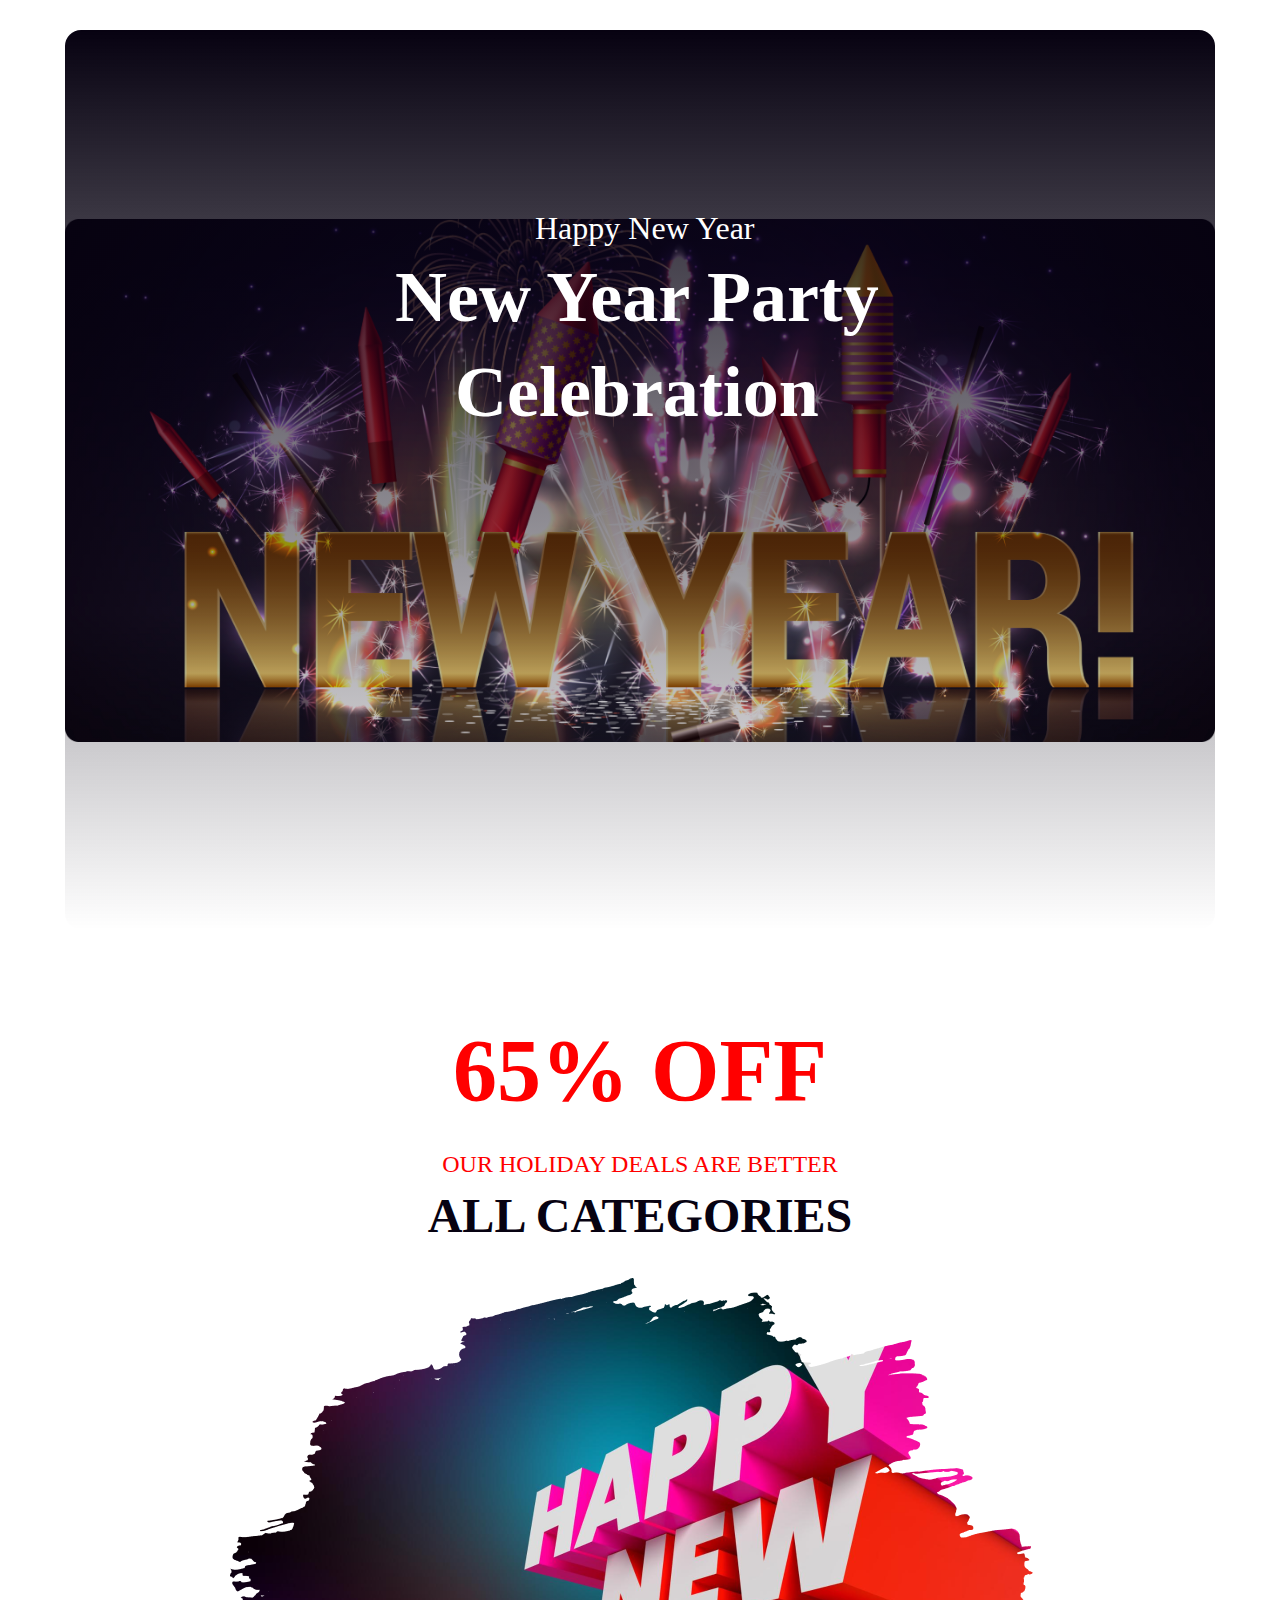
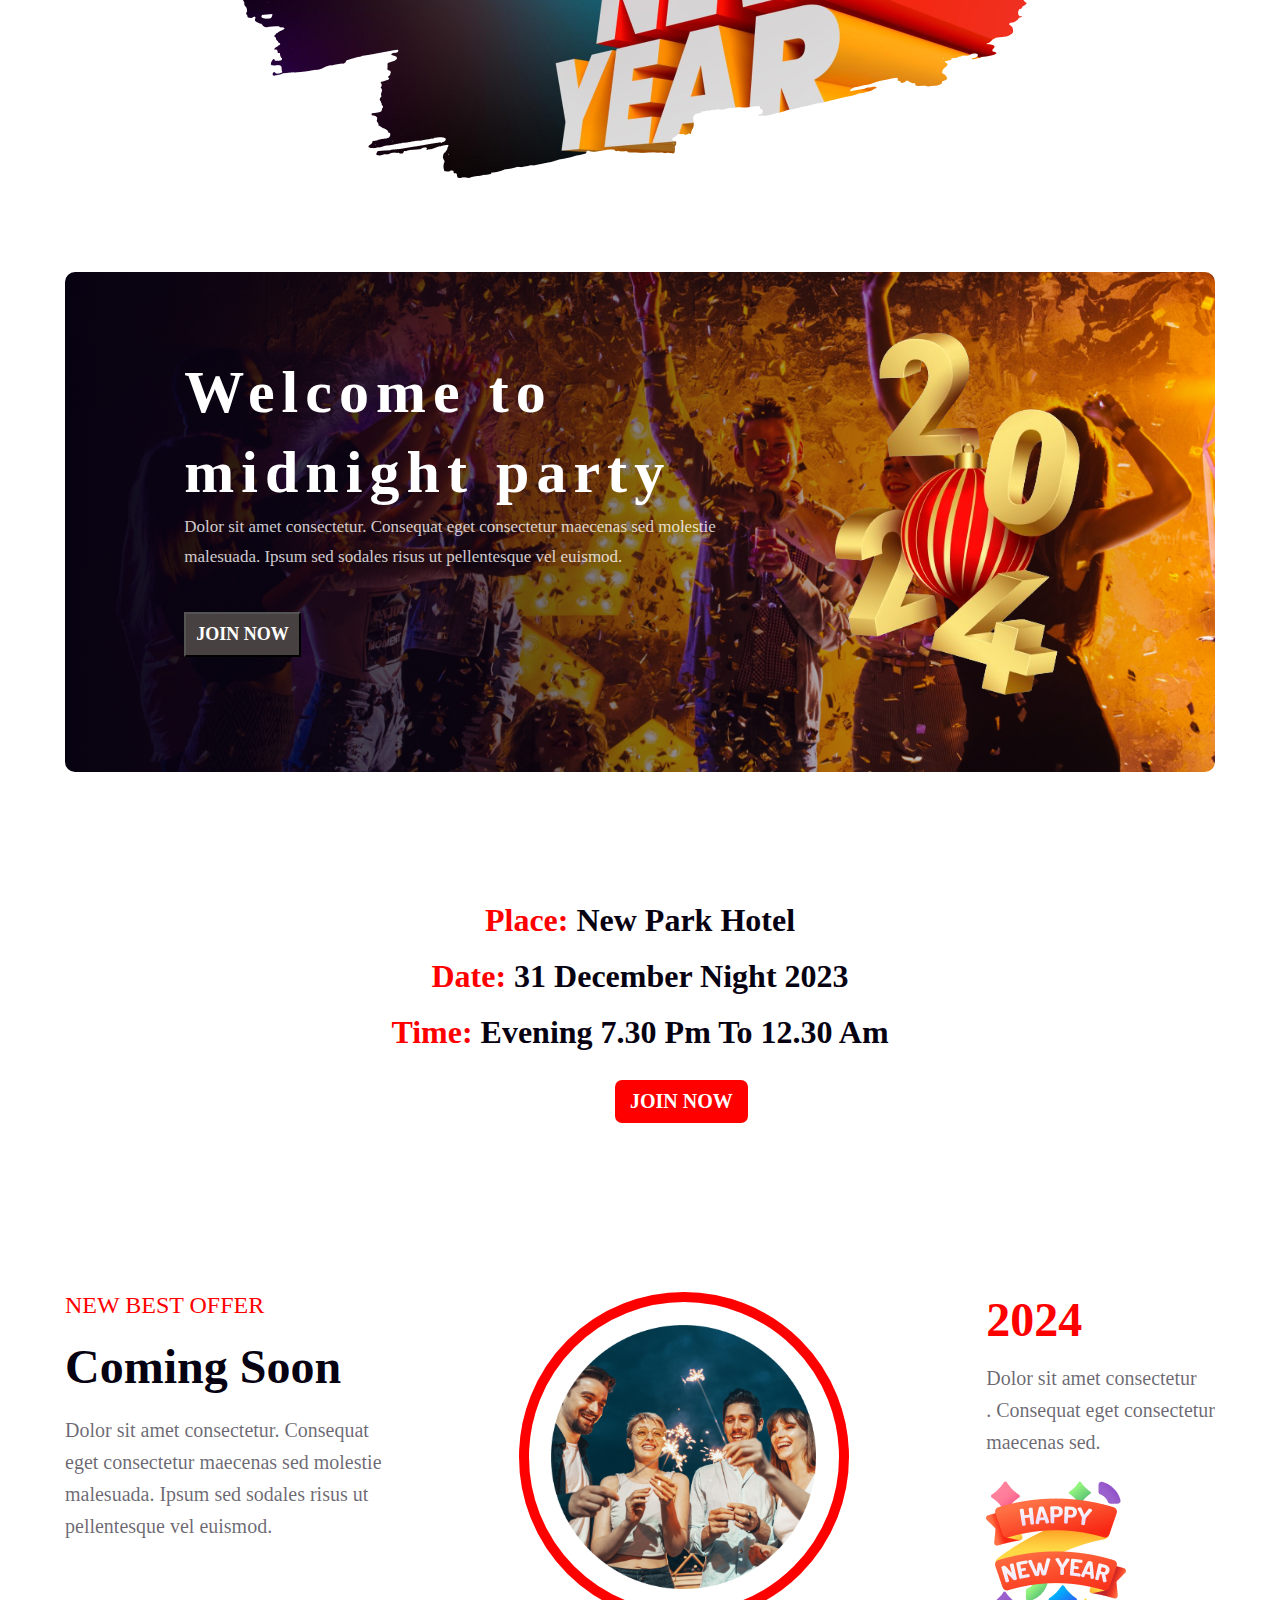
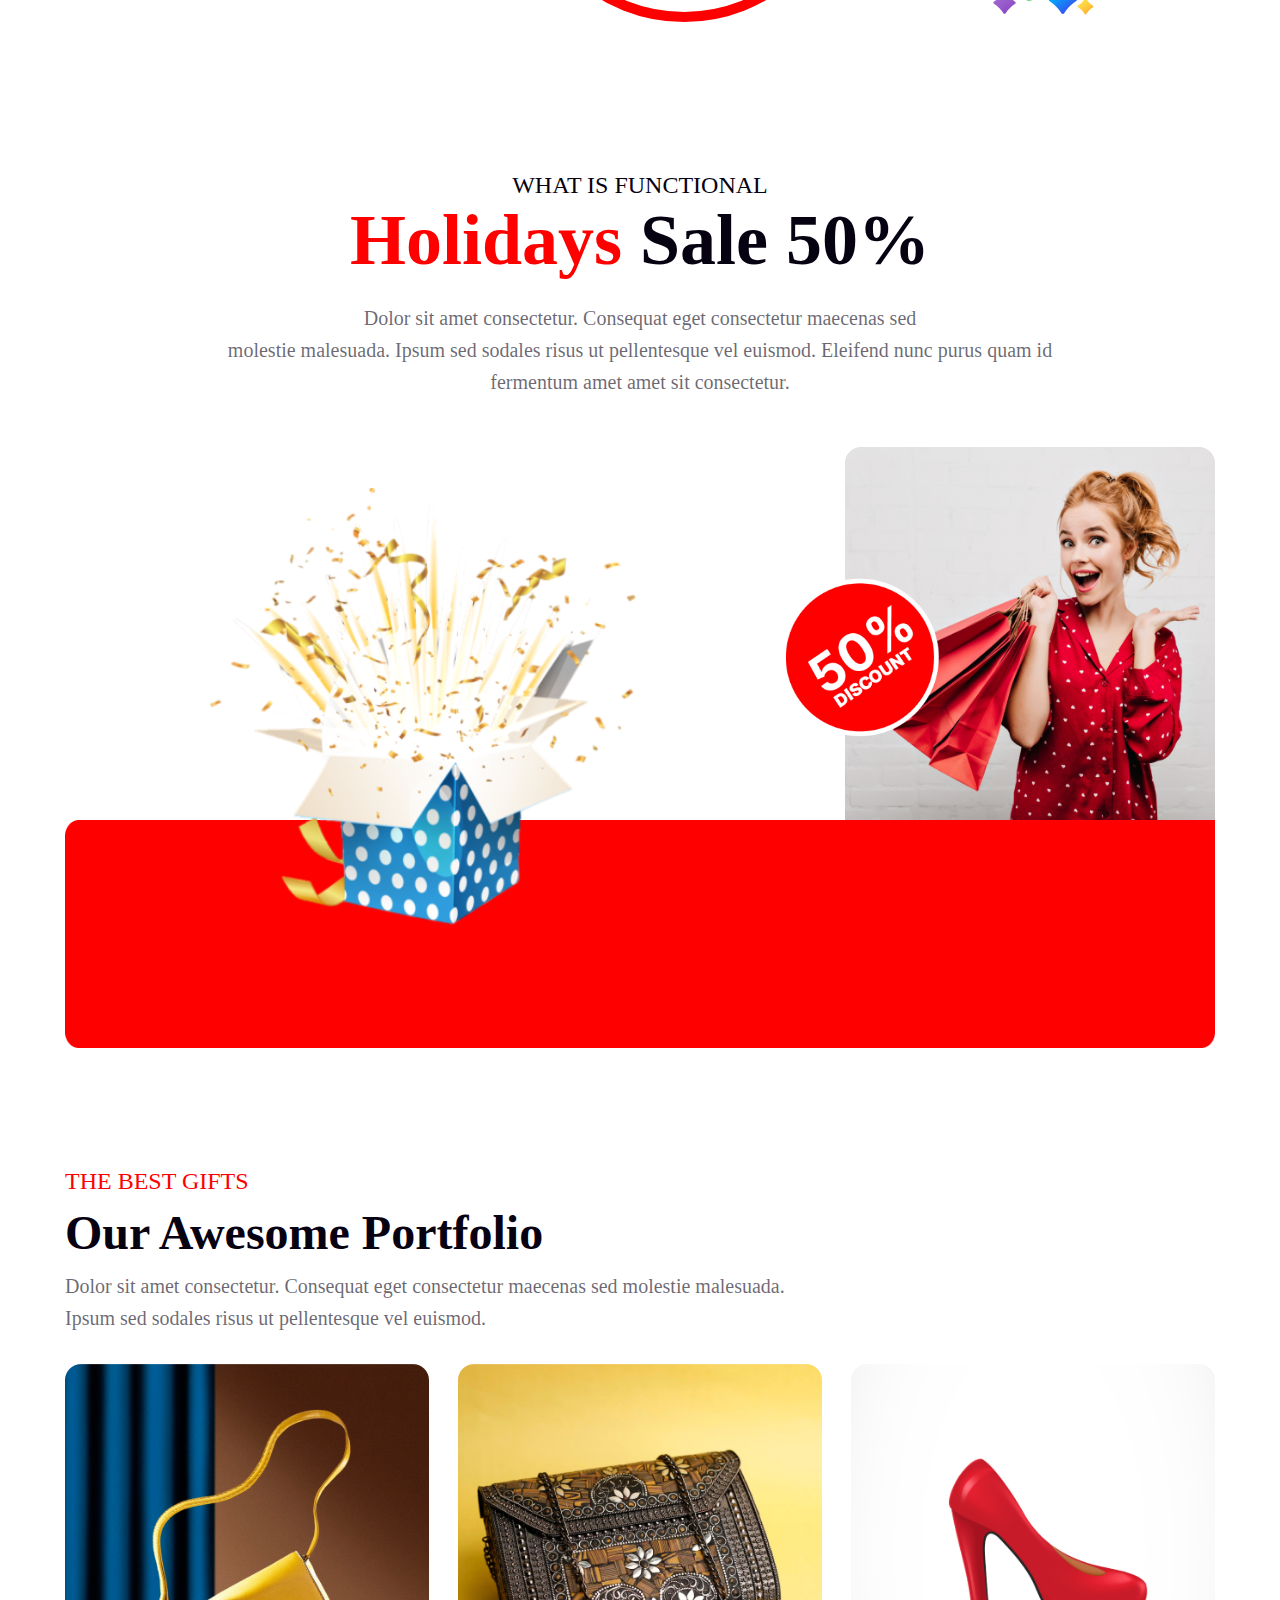
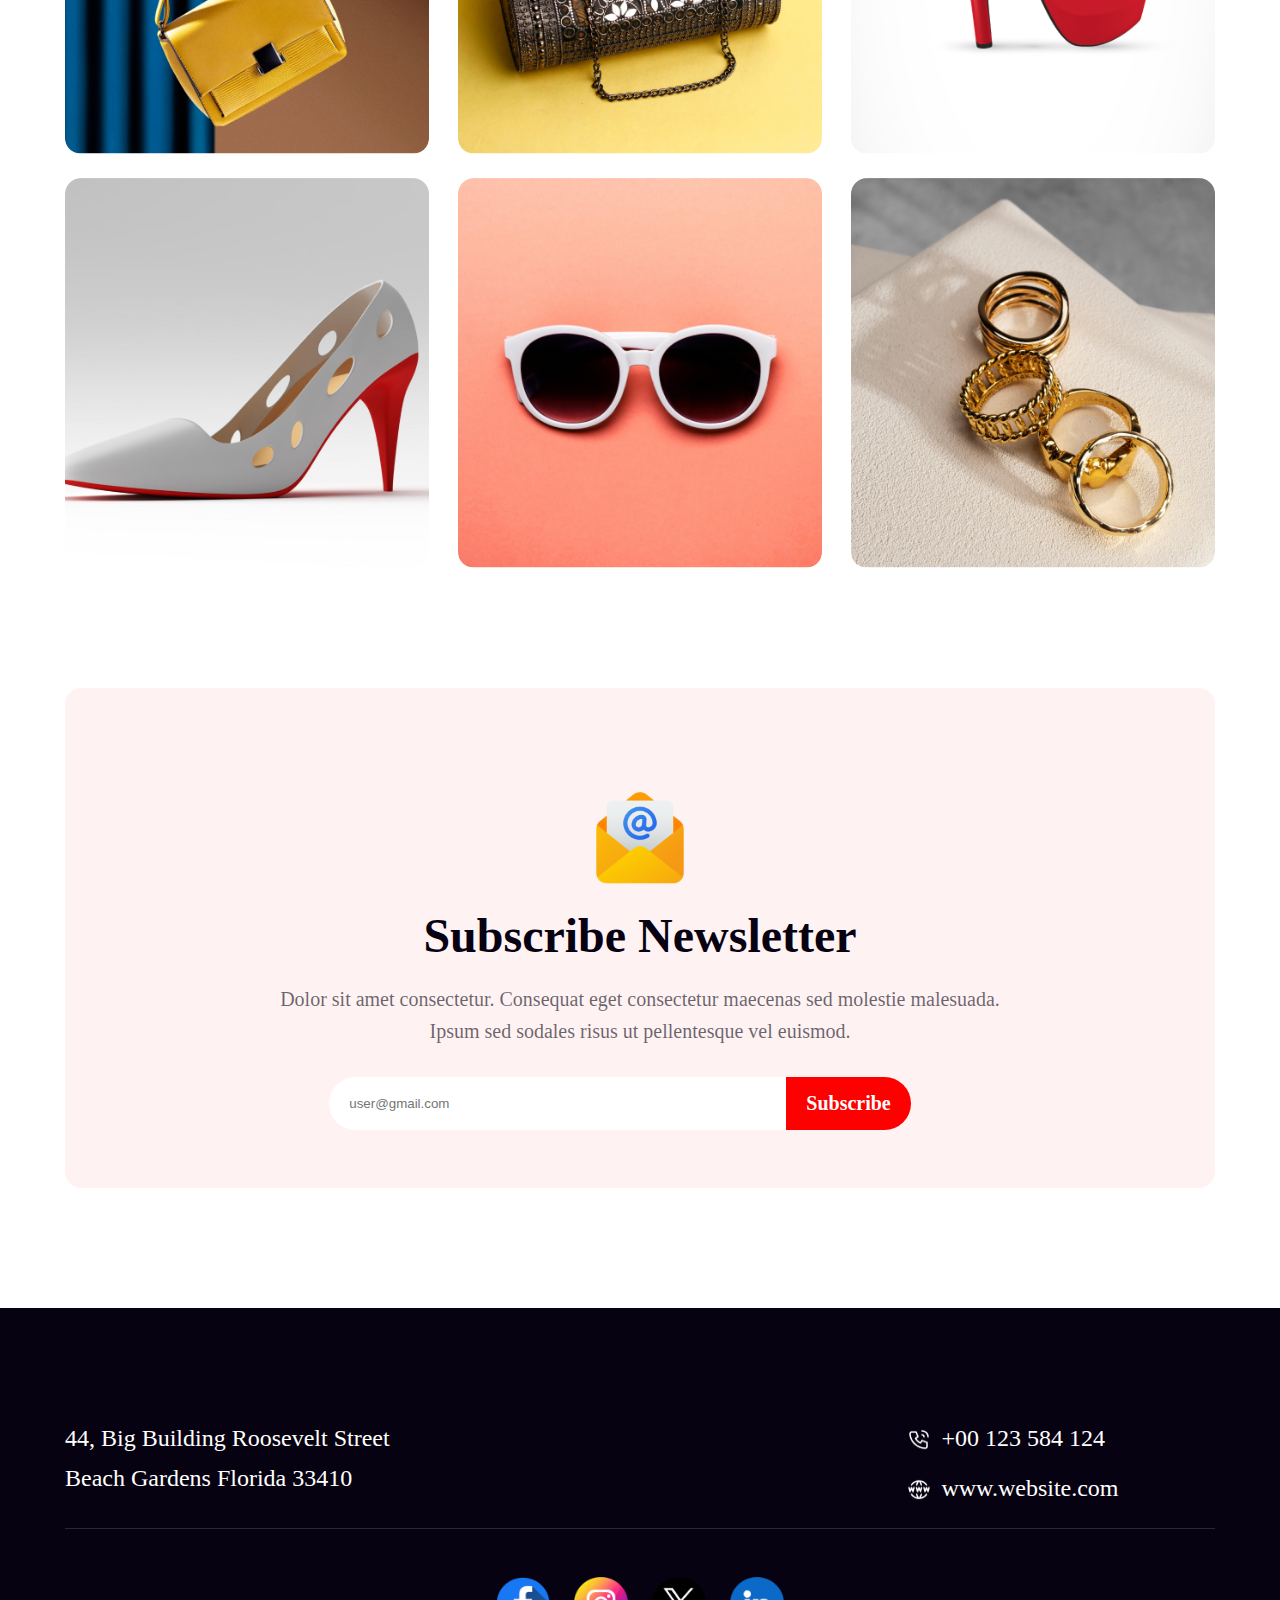
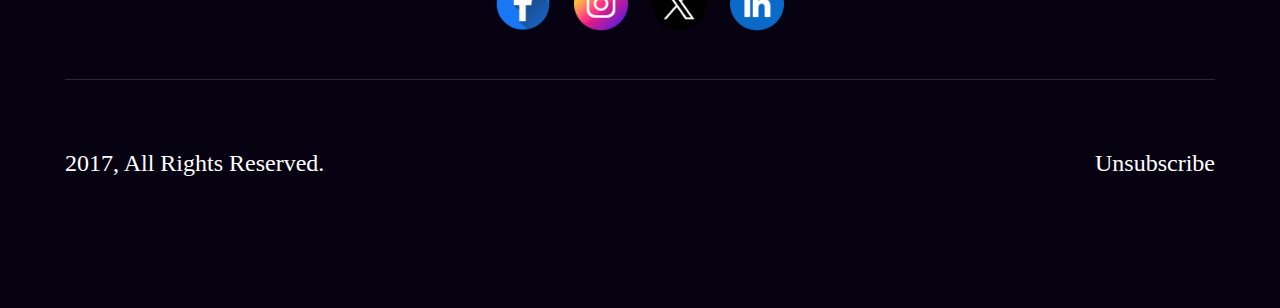
==== index.html @ cdb0ec71 "second push" ====
<!DOCTYPE html>
<html lang="en">
  <head>
    <meta charset="UTF-8" />
    <meta name="viewport" content="width=device-width, initial-scale=1.0" />
    <title>NEW YEAR ASSIGNMENTS</title>
    <link rel="stylesheet" href="styles/ahsan.css" />
  </head>
  <body>
    <header>
      <div class="banner">
        <!-- <img class="banner-pic" src="images/Banner Image.png" alt="Banner" /> -->
        <p class="banner-title-one">Happy New Year</p>
        <p class="banner-title-two">
          New Year Party <br />
          Celebration
        </p>
      </div>
    </header>
    <main>
      <section class="sectionOne">
        <div>
          <p class="sectionOne-off">65% OFF</p>
          <p class="sectionOne-title-two">OUR HOLIDAY DEALS ARE BETTER</p>
          <p class="sectionOne-title-three">ALL CATEGORIES</p>
        </div>
        <div>
          <img class="sectionOneImg" src="images/New Year Photo.png" alt="" />
        </div>
      </section>

      <section class="sectionTwo">
        <div class="sectionTwo-container">
          <div class="sectionTwo-title">
            <p class="sectionTwo-title-one">
              Welcome to <br />
              midnight party
            </p>
            <p class="sectionTwo-title-two">
              Dolor sit amet consectetur. Consequat eget consectetur maecenas
              sed molestie <br />
              malesuada. Ipsum sed sodales risus ut pellentesque vel euismod.
            </p>
            <button class="sectionTwo-btn">Join Now</button>
          </div>
          <div class="sectionTwoImg">
            <img class="sectionTwoImg-one" src="images/Group 70.png" />
          </div>
        </div>
      </section>
      <section class="sectionThree">
        <p class="sectionThree-title">
          <span class="sectionThree-title-color">Place:</span> New Park Hotel
          <br />
          <span class="sectionThree-title-color">Date:</span> 31 December Night
          2023 <br />
          <span class="sectionThree-title-color">Time:</span> Evening 7.30 pm to
          12.30 am
        </p>

        <div class="sectinThree-btn-div">
          <button class="sectionThree-btn">Join Now</button>
        </div>
      </section>
      <section class="sectionFour">
        <div class="sectionFour-container">
          <div class="sectionFour-title-one">
            <p class="sectionFour-pOne">NEW BEST OFFER</p>
            <p class="sectionFour-pTwo">Coming Soon</p>
            <small class="sectionFour-smallOne">
              Dolor sit amet consectetur. Consequat <br />
              eget consectetur maecenas sed molestie <br />malesuada. Ipsum sed
              sodales risus ut <br />
              pellentesque vel euismod.
            </small>
          </div>
          <div class="sectionFour-Img-border">
            <img class="sectionFour-ImgOne" src="images/Ellipse 1.png" alt="" />
          </div>
          <div class="sectionFour-title-two">
            <p class="sectionFour-right-title-one">2024</p>
            <small class="sectionFour-smallTwo">
              Dolor sit amet consectetur<br />. Consequat eget consectetur<br />
              maecenas sed.
            </small>

            <div class="sectionFour-ImgTwo-div">
              <img
                class="sectionFour-ImgTwo"
                src="images/Group 96.png"
                alt="Group 96.png"
              />
            </div>
          </div>
        </div>
      </section>
      <section class="sectionFive">
        <div class="sectionFive-container">
          <p class="sectionFive-title-one">WHAT IS FUNCTIONAL</p>
          <p class="sectionFive-title-two">
            <span class="sectioinFive-spanOne">Holidays</span> Sale 50%
          </p>
          <p class="sectionFive-title-three">
            Dolor sit amet consectetur. Consequat eget consectetur maecenas sed
            <br />
            molestie malesuada. Ipsum sed sodales risus ut pellentesque vel
            euismod. Eleifend nunc purus quam id<br />
            fermentum amet amet sit consectetur.
          </p>
        </div>
      </section>
      <section class="sectionSix">
        <div class="sectionSix-container">
          <div class="sectionSix-container-Two">
            <div class="sectionSix-left">
              <img
                class="sectionSix-Img-one"
                src="images/Group 75.png"
                alt=""
              />
            </div>
            <div class="sectionSix-right">
              <img
                class="sectionSix-Img-two"
                src="images/Rectangle 1.png"
                alt=""
              />
              <img
                src="images/Group 44.png"
                alt="group 46"
                class="sectionSix-Img-three"
              />
            </div>
          </div>
        </div>
      </section>
      <section class="sectionSeven">
        <div class="sectionSeven-container">
          <p class="sectionSeven-title-one">THE BEST GIFTS</p>
          <p class="sectionSeven-title-two">Our Awesome Portfolio</p>
          <p class="sectionSeven-title-three">
            Dolor sit amet consectetur. Consequat eget consectetur maecenas sed
            molestie malesuada.<br />
            Ipsum sed sodales risus ut pellentesque vel euismod.
          </p>
        </div>
      </section>
      <section class="sectionEight">
        <div class="sectionEight-container">
          <div class="sectionEight-box-one">
            <img
              src="images/Rectangle 3.png"
              alt=""
              class="sectionEight-box-one-img-one"
            />
            <img
              src="images/Rectangle 4.png"
              alt=""
              class="sectionEight-box-one-img-one"
            />
            <img
              src="images/Rectangle 5.png"
              alt=""
              class="sectionEight-box-one-img-one"
            />
          </div>
          <div class="sectionEight-box-two">
            <img
              src="images/Rectangle 6.png"
              alt=""
              class="sectionEight-box-two-img-two"
            />
            <img
              src="images/Rectangle 7.png"
              alt=""
              class="sectionEight-box-two-img-two"
            />
            <img
              src="images/Rectangle 8.png"
              alt=""
              class="sectionEight-box-two-img-two"
            />
          </div>
        </div>
      </section>
      <section class="sectionNine">
        <div class="sectionNine-container">
          <div class="sectionNine-img">
            <img
              src="images/Group 61.png"
              alt=""
              class="secctionNine-img-one"
            />
          </div>
          <p class="sectionNine-title-one">Subscribe Newsletter</p>
          <p class="sectionNine-title-two">
            Dolor sit amet consectetur. Consequat eget consectetur maecenas sed
            molestie malesuada.<br />
            Ipsum sed sodales risus ut<ut /> pellentesque vel euismod.
          </p>
          <div class="sectionNine-container-two">
            <input
              class="sectionNine-input-one"
              type="email"
              size="50"
              placeholder="user@gmail.com"
            />
            <button class="sectionNine-btn">Subscribe</button>
          </div>
        </div>
      </section>
    </main>
    <footer class="footerSection">
      <div class="footerSection-container">
        <div class="footer-box-one">
          <p class="footer-box-one-title-one">
            44, Big Building Roosevelt Street <br />
            Beach Gardens Florida 33410
          </p>
          <div class="footer-box-one-rightSide">
            <div class="footer-box-one-rightSide-one">
              <img
                src="images/Call.png"
                alt="call.png"
                class="footer-box-one-rightSide-one-img"
              />
              <p class="footer-box-one-rightSide-title-one">+00 123 584 124</p>
            </div>
            <div class="footer-box-one-rightSide-two">
              <img
                src="images/Website.png"
                alt="Website.png"
                class="footer-box-one-rightSide-two-img"
              />
              <p class="footer-box-one-rightSide-title-two">www.website.com</p>
            </div>
          </div>
          <!-- <hr/> -->
        </div>
        <div class="footer-box-two">
          <div class="footer-box-two-social">
            <img
              src="images/Facebook.png"
              alt=""
              class="footer-box-two-social-icon"
            />
            <img
              src="images/Instagram.png"
              alt=""
              class="footer-box-two-social-icon"
            />
            <img
              src="images/Twitter.png"
              alt=""
              class="footer-box-two-social-icon"
            />
            <img
              src="images/Linkedin.png"
              alt=""
              class="footer-box-two-social-icon"
            />
          </div>
        </div>
        <div class="footer-box-three">
          <div class="footer-box-three-title">
            <p class="footer-box-three-title-one">2017, All Rights Reserved.</p>
            <p class="footer-box-three-title-one">Unsubscribe</p>
          </div>
        </div>
      </div>
    </footer>
  </body>
</html>
---- styles/ahsan.css ----
* {
  margin: 0;
  padding: 0;
}
.banner {
  max-width: 1150px;
  height: 100vh;
  border-radius: 16px;
  background: linear-gradient(180deg, #070211 0%, rgba(7, 2, 17, 0) 100%),
    url("../images/Banner\ Image.png");
  margin: 0 auto;
  margin-top: 30px;
  background-position: center;
  background-repeat: no-repeat;
  background-size: contain;
  
}
.banner-title-one {
  color: #fff;
  text-align: center;
  font-family: Merriweather;
  font-size: 32px;
  font-style: normal;
  font-weight: 400;
  line-height: normal;
  position: absolute;
  margin-left: 470px;
  margin-top: 180px;
}
.banner-title-two {
  color: #fff;
  text-align: center;
  font-family: Merriweather;
  font-size: 72px;
  font-style: normal;
  font-weight: 700;
  line-height: 95px; /* 131.944% */
  margin-top: 220px;
  margin-left: 330px;
  position: absolute;
}

.sectionOne-off {
  color: #f00;
  text-align: center;
  font-family: Inter;
  font-size: 88px;
  font-weight: 700;
  margin-top: 90px;
}
.sectionOne-title-two {
  margin-top: 30px;
  color: #f00;
  text-align: center;
  font-family: Inter;
  font-size: 24px;
  font-style: normal;
  font-weight: 500;
  line-height: normal;
}
.sectionOne-title-three {
  color: #070211;
  text-align: center;
  font-family: Inter;
  font-size: 48px;
  font-style: normal;
  font-weight: 700;
  line-height: normal;
  margin-top: 10px;
}
.sectionOneImg {
  margin-left: 230px;
  margin-top: 35px;
  /* margin-right: 398px; */
}
.sectionTwo {
  background: linear-gradient(90deg, #070211 0%, rgba(7, 2, 17, 0) 100%),
    url("../images/Vectorrr.png");
  background-size: cover;
  /* background-attachment: fixed; */
  background-position: center;
  background-repeat: no-repeat;
  border-radius: 10px;
  max-width: 1150px;
  height: 500px;
  margin: 0 auto;
  margin-top: 90px;
}
.sectionTwo-title {
  align-items: center;
  margin: 0 auto;
  margin-top: 80px;
}
.sectionTwo-title-one {
  color: #fff;
  font-family: Merriweather;
  font-size: 60px;
  font-style: normal;
  font-weight: bold;
  line-height: 80px; /* 137.5% */
  letter-spacing: 7.04px;
}
.sectionTwo-title-two {
  color: rgba(255, 255, 255, 0.8);
  font-family: Inter;
  font-size: 17px;

  font-weight: 300;
  line-height: 30px; /* 166.667% */
}
.sectionTwo-btn {
  color: white;
  text-align: center;
  font-family: Inter;
  font-size: 18px;

  font-weight: 600;

  text-transform: uppercase;
  background-color: rgb(72, 65, 65);
  margin-top: 40px;
  padding: 10px;
  cursor: pointer;
  /* border-radius: 10px; */
}
.sectionTwo-container {
  display: flex;
  justify-content: space-between;
  /* margin-left: 20px; */
}
.sectionTwoImg-one {
  width: 250px;
  margin-right: 130px;
  margin-top: 60px;
}

.sectionThree {
  max-width: 1150px;
  height: 400px;

  margin: 0 auto;
  margin-top: 120px;
}
.sectionThree-title {
  text-align: center;
  color: #070211;
  font-family: Inter;
  font-size: 32px;

  font-weight: 600;
  line-height: 56px;
  text-transform: capitalize;
  margin-top: 80px;
}
.sectionThree-title-color {
  color: #f00;
  font-family: Inter;
  font-size: 32px;
  font-style: normal;
  font-weight: 600;
  line-height: 56px; /* 175% */
  text-transform: capitalize;
}
.sectinThree-btn-div {
  margin-left: 550px;
  margin-top: 20px;
}
.sectionThree-btn {
  color: #fff;

  font-family: Inter;
  font-size: 20px;

  font-weight: 700;

  text-transform: uppercase;
  background-color: #f00;
  padding: 10px 15px;
  cursor: pointer;
  border-radius: 7px;
  border: 0;
}

.sectionFour-Img {
  align-items: center;
  margin: 0 auto;
  justify-content: center;
  /* margin-left: 20px; */
  width: 200px;
  border: 1px solid black;
  border-radius: 150px;
}
.sectionFour-container {
  max-width: 1150px;
  margin: 0 auto;
  display: flex;
  justify-content: space-between;
}
.sectionFour-pOne {
  color: #f00;
  /* text-align: center; */
  font-family: Inter;
  font-size: 24px;
  font-style: normal;
  font-weight: 500;
  line-height: normal;
  margin-bottom: 20px;
}
.sectionFour-pTwo {
  color: #070211;
  font-family: Merriweather;
  font-size: 48px;
  font-style: normal;
  font-weight: 900;
  line-height: normal;
  text-transform: capitalize;
  margin-bottom: 20px;
}
.sectionFour-smallOne {
  color: rgba(7, 2, 17, 0.6);
  font-family: Inter;
  font-size: 20px;
  font-style: normal;
  font-weight: 400;
  line-height: 32px; /* 160% */
}
.sectionFour-ImgOne {
  width: 264.844px;
  height: 264.844px;
}
.sectionFour-Img-border {
  width: 310px;
  height: 310px;
  border-radius: 463px;
  border: 10px solid #f00;
  display: flex;
  justify-content: center;
  align-items: center;
}
.sectionFour-right-title-one {
  color: #f00;
  font-family: Inter;
  font-size: 48px;
  font-weight: 700;
  margin-bottom: 15px;
}
.sectionFour-smallTwo {
  color: rgba(7, 2, 17, 0.6);
  font-family: Inter;
  font-size: 20px;
  font-weight: 400;
  line-height: 32px;
}
.sectionFour-ImgTwo-div {
  margin-top: 20px;
}
.sectionFive-container {
  margin-top: 150px;
}
.sectionFive-title-one {
  color: #070211;
  font-family: Inter;
  font-size: 24px;
  font-style: normal;
  font-weight: 500;
  line-height: normal;
  text-align: center;
}
.sectionFive-title-two {
  color: #070211;
  font-family: Merriweather;
  font-size: 72px;

  font-weight: 900;

  text-align: center;
  margin-bottom: 20px;
}
.sectioinFive-spanOne {
  color: #f00;

  font-family: Merriweather;
  font-size: 72px;

  font-weight: 900;
}
.sectionFive-title-three {
  color: rgba(7, 2, 17, 0.6);
  text-align: center;
  font-family: Inter;
  font-size: 20px;

  font-weight: 500;
  line-height: 32px;
  margin-bottom: 150px;
}

.sectionSix-container {
  max-width: 1150px;
  height: 500px;
  background: url("../images/Rectangle\ 2.png");
  background-repeat: no-repeat;
  margin: 0 auto;
  background-position: bottom;
  /* margin-bottom: 30px; */
  background-size: 1150px 228px;
}
.sectionSix-container-Two {
  display: flex;
  justify-content: space-between;
}
.sectionSix-Img-one {
  width: 590px;
  height: 500px;

  margin-left: 70px;
  margin-top: -60px;
}
.sectionSix-Img-two {
  width: 370px;
  height: 373px;
  margin-top: -101px;
  border-radius: 16px 16px 0px 0px;
  position: relative;
}
.sectionSix-Img-three {
  position: absolute;
  right: 310px;
  width: 220px;
}
.sectionSeven-container {
  max-width: 1150px;
  margin: 0 auto;

  margin-top: 120px;
  margin-bottom: 20px;
}
.sectionSeven-title-one {
  color: #f00;
  font-family: Inter;
  font-size: 24px;
  margin-bottom: 10px;

  font-weight: 500;
}
.sectionSeven-title-two {
  color: #070211;
  font-family: Merriweather;
  font-size: 48px;
  font-weight: 900;
  text-transform: capitalize;
  margin-bottom: 10px;
}
.sectionSeven-title-three {
  color: rgba(7, 2, 17, 0.6);
  font-family: Inter;
  font-size: 20px;

  font-weight: 400;
  line-height: 32px; /* 160% */
}
.sectionEight-container {
  max-width: 1150px;
  margin: 0 auto;
  margin-top: 30px;
}
.sectionEight-box-one {
  display: flex;
  justify-content: space-between;
  margin-bottom: 24px;
}
.sectionEight-box-one-img-one {
  width: 364px;
  height: 390px;
  border-radius: 16px;
}
.sectionEight-box-two {
  display: flex;
  justify-content: space-between;
}
.sectionEight-box-two-img-two {
  width: 364px;
  height: 390px;
  border-radius: 16px;
}
.sectionNine-container {
  max-width: 1150px;
  height: 500px;

  margin: 0 auto;
  margin-top: 120px;
  margin-bottom: 20px;
  border-radius: 16px;
  background: rgba(255, 0, 0, 0.05);
}
.sectionNine-img {
  display: flex;
  justify-content: center;
}
.secctionNine-img-one {
  width: 100px;
  height: 100px;
  margin-top: 100px;
}
.sectionNine-title-one {
  color: #070211;
  text-align: center;
  font-family: Merriweather;
  font-size: 48px;

  font-weight: 900;

  text-transform: capitalize;
  margin-top: 20px;
}
.sectionNine-title-two {
  color: rgba(7, 2, 17, 0.6);
  text-align: center;
  font-family: Inter;
  font-size: 20px;

  font-weight: 400;
  line-height: 32px;
  margin-top: 20px;
}
.sectionNine-container-two {
  display: flex;
  justify-content: center;
  margin-top: 30px;
}
.sectionNine-input-one {
  padding: 15px 20px;
  border-radius: 50px 0 0 50px;
  border: none;
  margin-left: -40px;
}
.sectionNine-btn {
  border-radius: 0px 50px 50px 0px;
  background: #f00;
  padding: 15px 20px;
  color: #fff;
  text-align: center;
  font-family: Inter;
  font-size: 20px;
  font-weight: 600;
  text-transform: capitalize;
  border: none;
  cursor: pointer;
}
.footerSection {
  height: 600px;
  background: #070211;
  margin-top: 120px;
}
.footerSection-container {
  max-width: 1150px;
  margin: 0 auto;
}
.footer-box-one {
  padding: 20px 0;
  display: flex;
  justify-content: space-between;
  /* background-color: cyan; */
  border-bottom: 1px solid rgba(255, 255, 255, 0.15);
}
/* hr {
  color:red;
} */
.footer-box-one-title-one {
  color: #fff;
  font-family: Inter;
  font-size: 24px;
  font-style: normal;
  font-weight: 500;
  line-height: 40px; /* 166.667% */
  margin-top: 90px;
}
.footer-box-one-rightSide {
  margin-top: 90px;
}
.footer-box-one-rightSide-one,
.footer-box-one-rightSide-two {
  display: flex;
}
.footer-box-one-rightSide-one {
  margin-right: 110px;
}
.footer-box-one-rightSide-two {
  margin-top: 10px;
}
.footer-box-one-rightSide-one-img {
  width: 24px;
  height: 24px;
  margin-top: 10px;
  margin-right: 10px;
}
.footer-box-one-rightSide-title-one {
  color: #fff;
  font-family: Inter;
  font-size: 24px;
  font-style: normal;
  font-weight: 500;
  line-height: 40px; /* 166.667% */
}
.footer-box-one-rightSide-two-img {
  width: 24px;
  height: 24px;

  margin-top: 10px;
  margin-right: 10px;
}
.footer-box-one-rightSide-title-two {
  color: #fff;
  font-family: Inter;
  font-size: 24px;
  font-style: normal;
  font-weight: 500;
  line-height: 40px; /* 166.667% */
}
.footer-box-two-social {
  display: flex;
  justify-content: center;
  gap: 24px;
  margin-top: 48px;
}
.footer-box-two-social-icon {
  width: 54px;
  height: 54px;
  flex-shrink: 0;
  cursor: pointer;
}
.footer-box-two {
  border-bottom: 1px solid rgba(255, 255, 255, 0.15);
  padding-bottom: 48px;
}
.footer-box-three {
  max-width: 1150px;
  margin: 0 auto;
}
.footer-box-three-title {
  display: flex;
  justify-content: space-between;
  margin-top: 70px;
}
.footer-box-three-title-one {
  color: #fff;
  font-family: Inter;
  font-size: 24px;
  font-style: normal;
  font-weight: 500;
  line-height: normal;
}
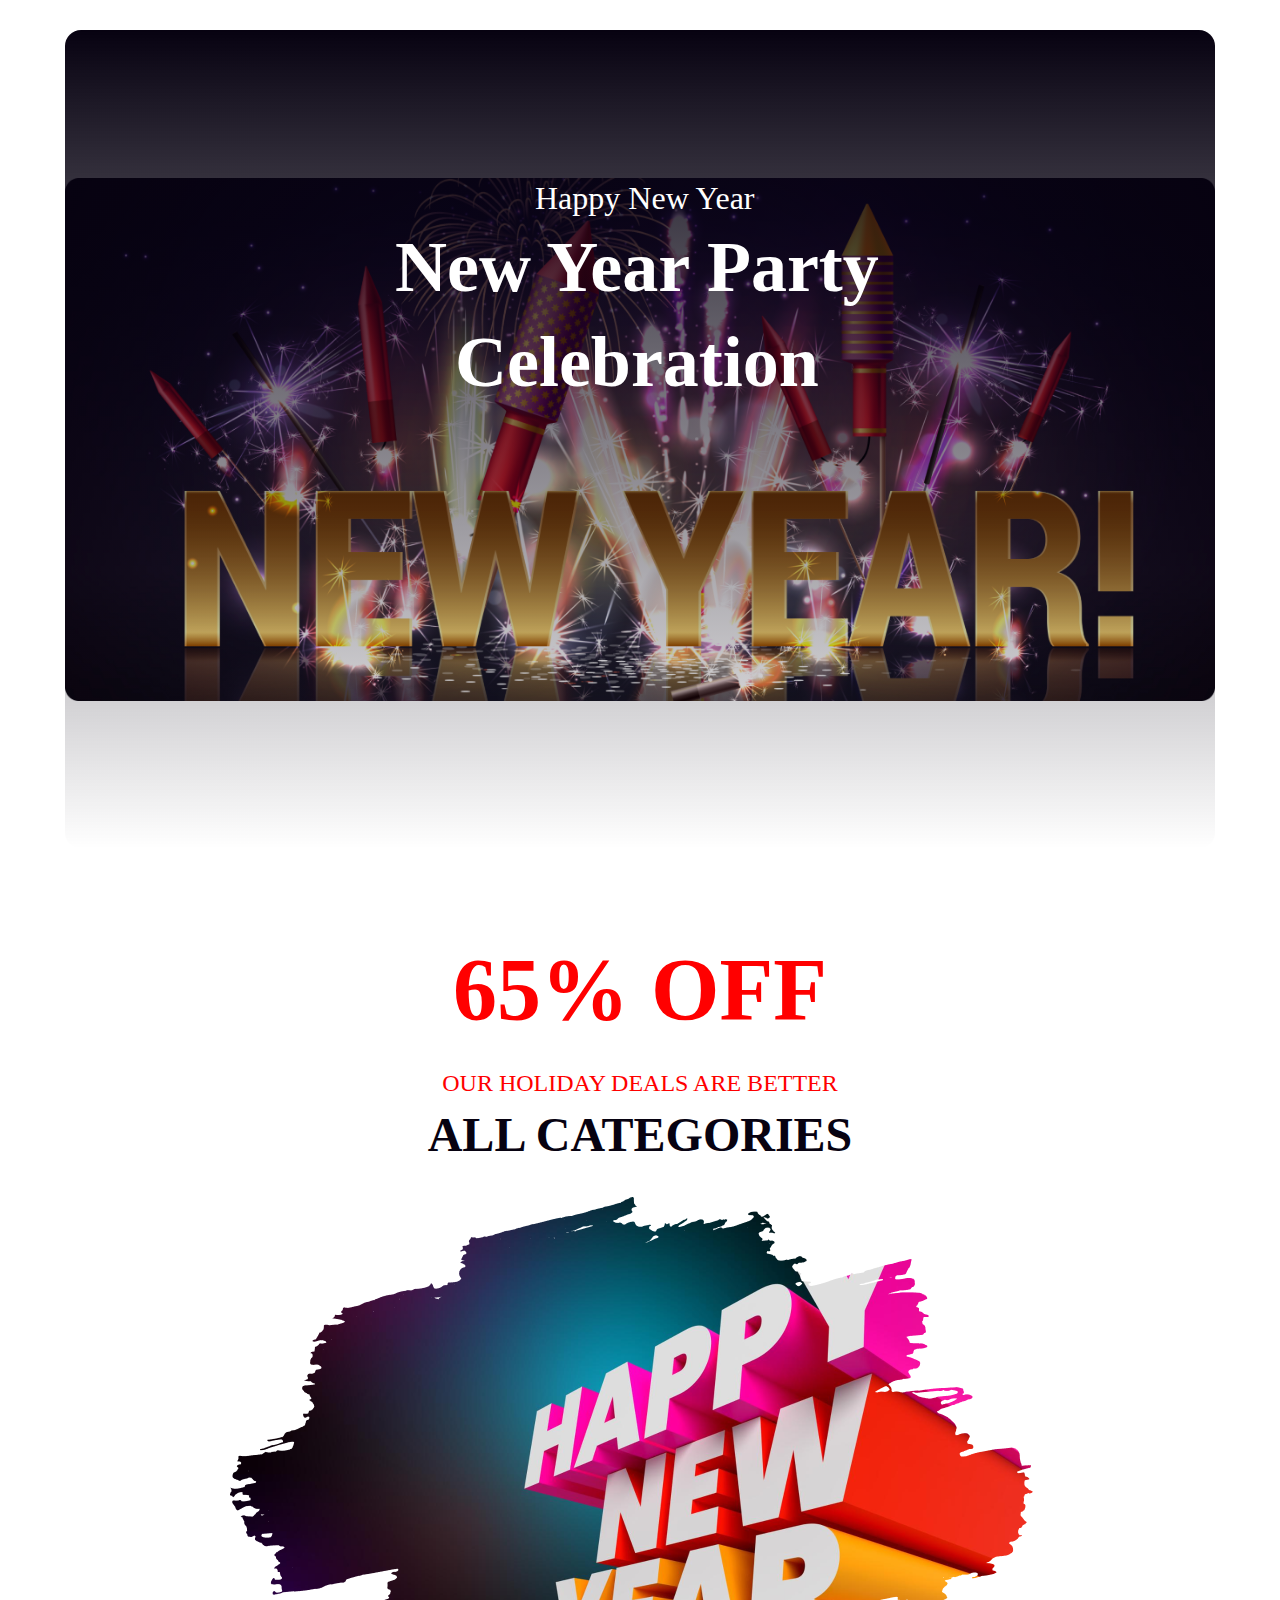
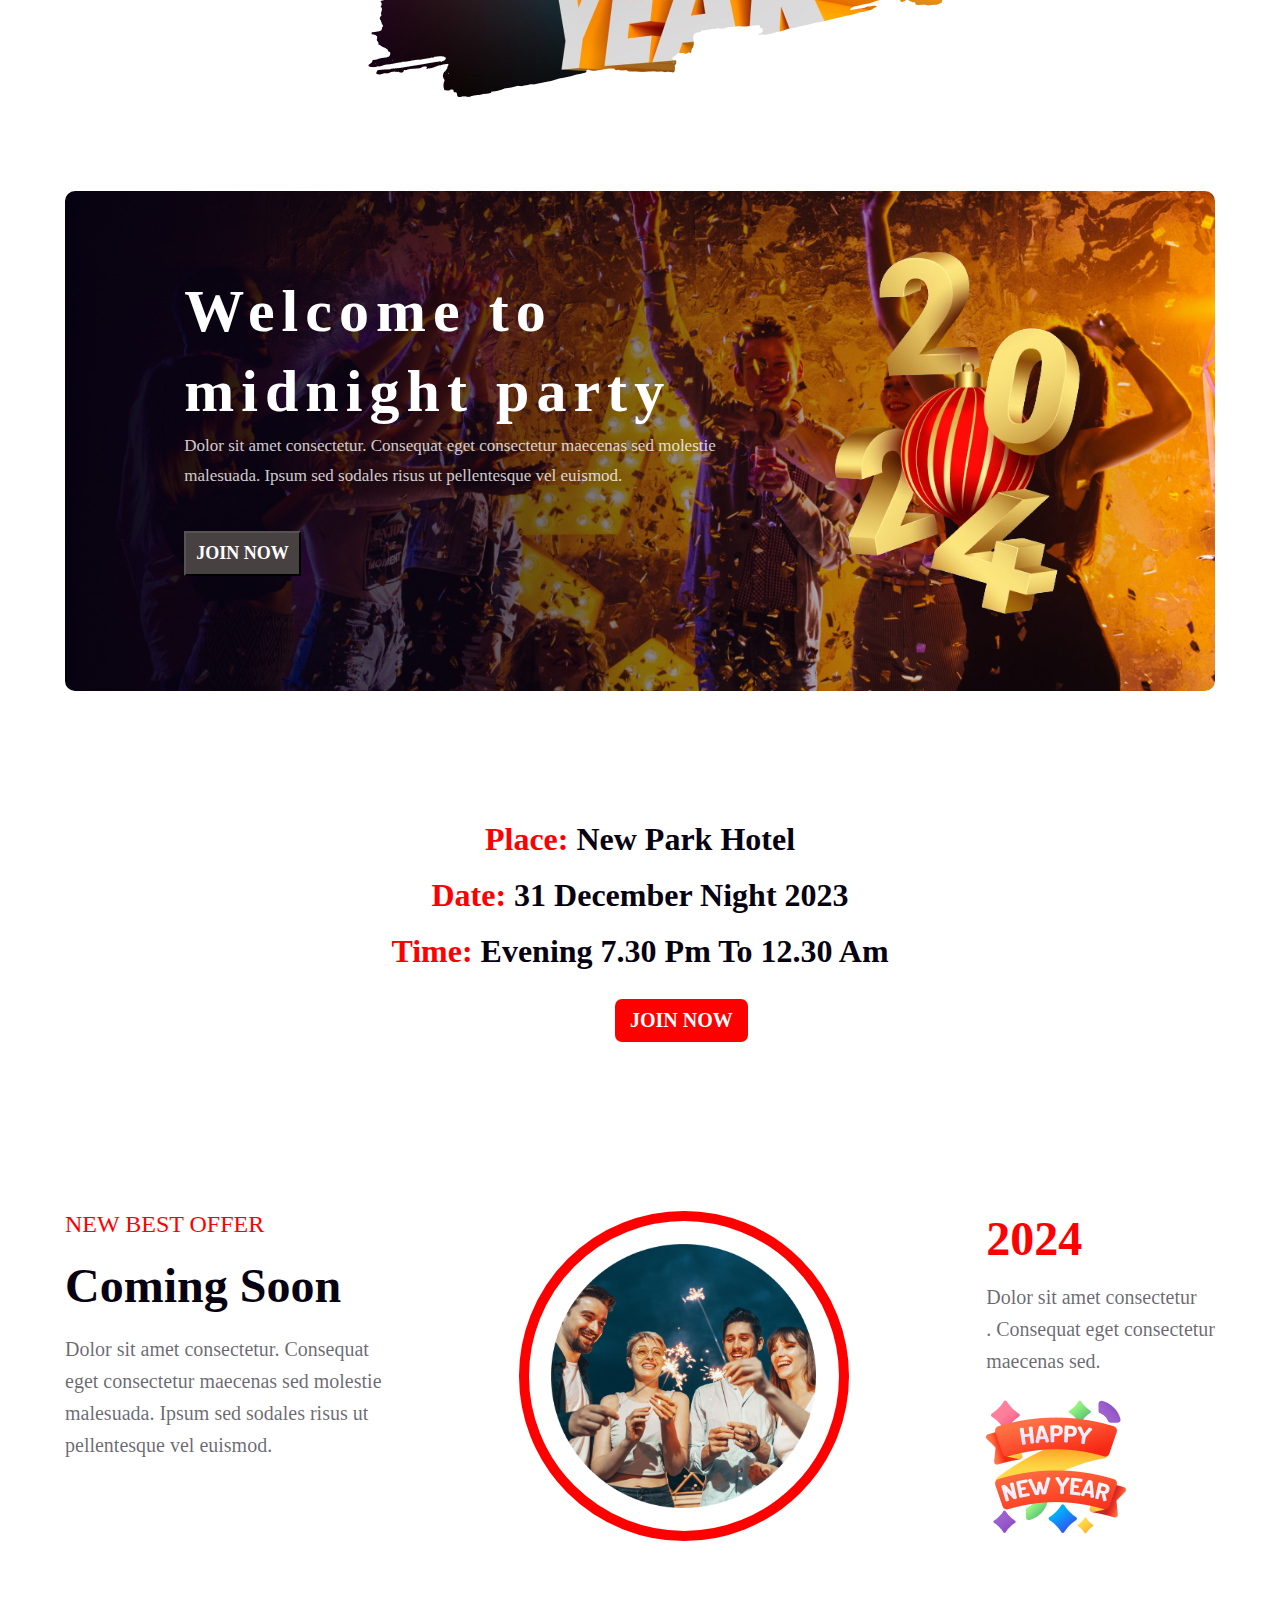
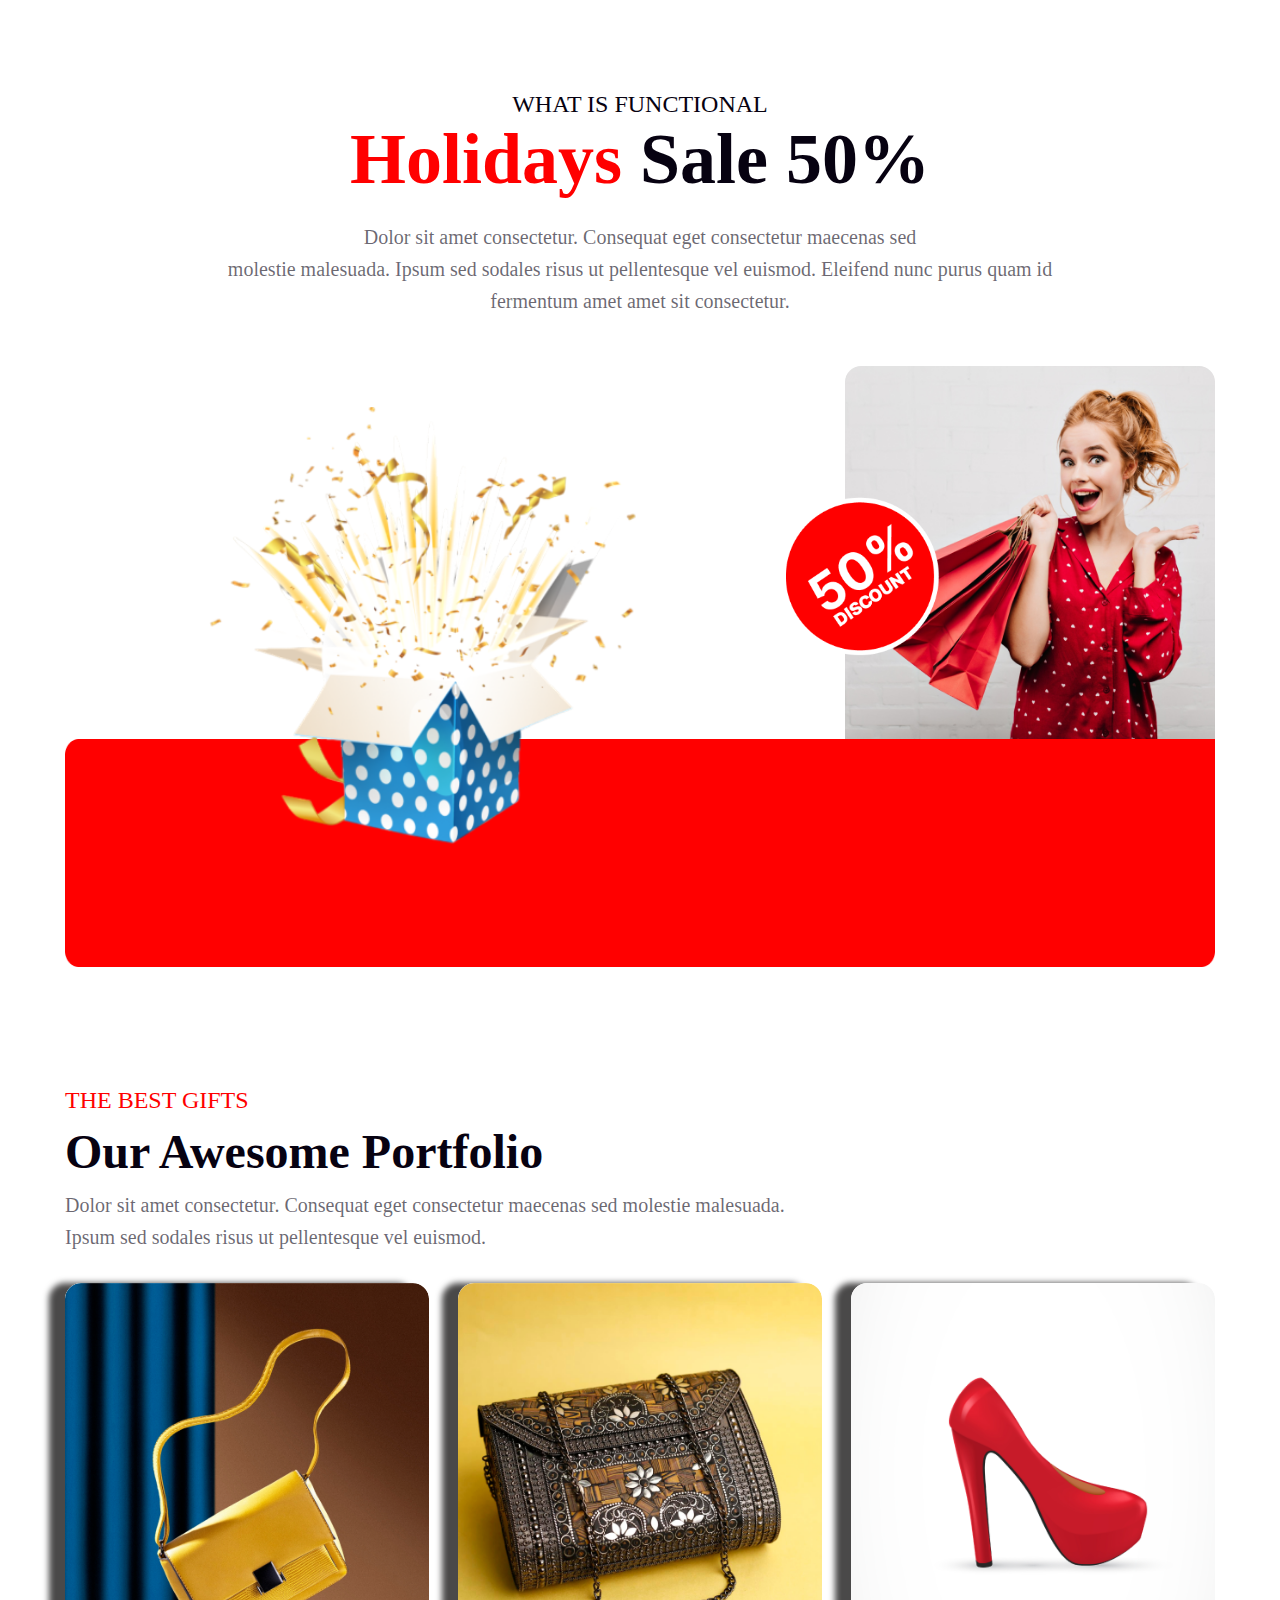
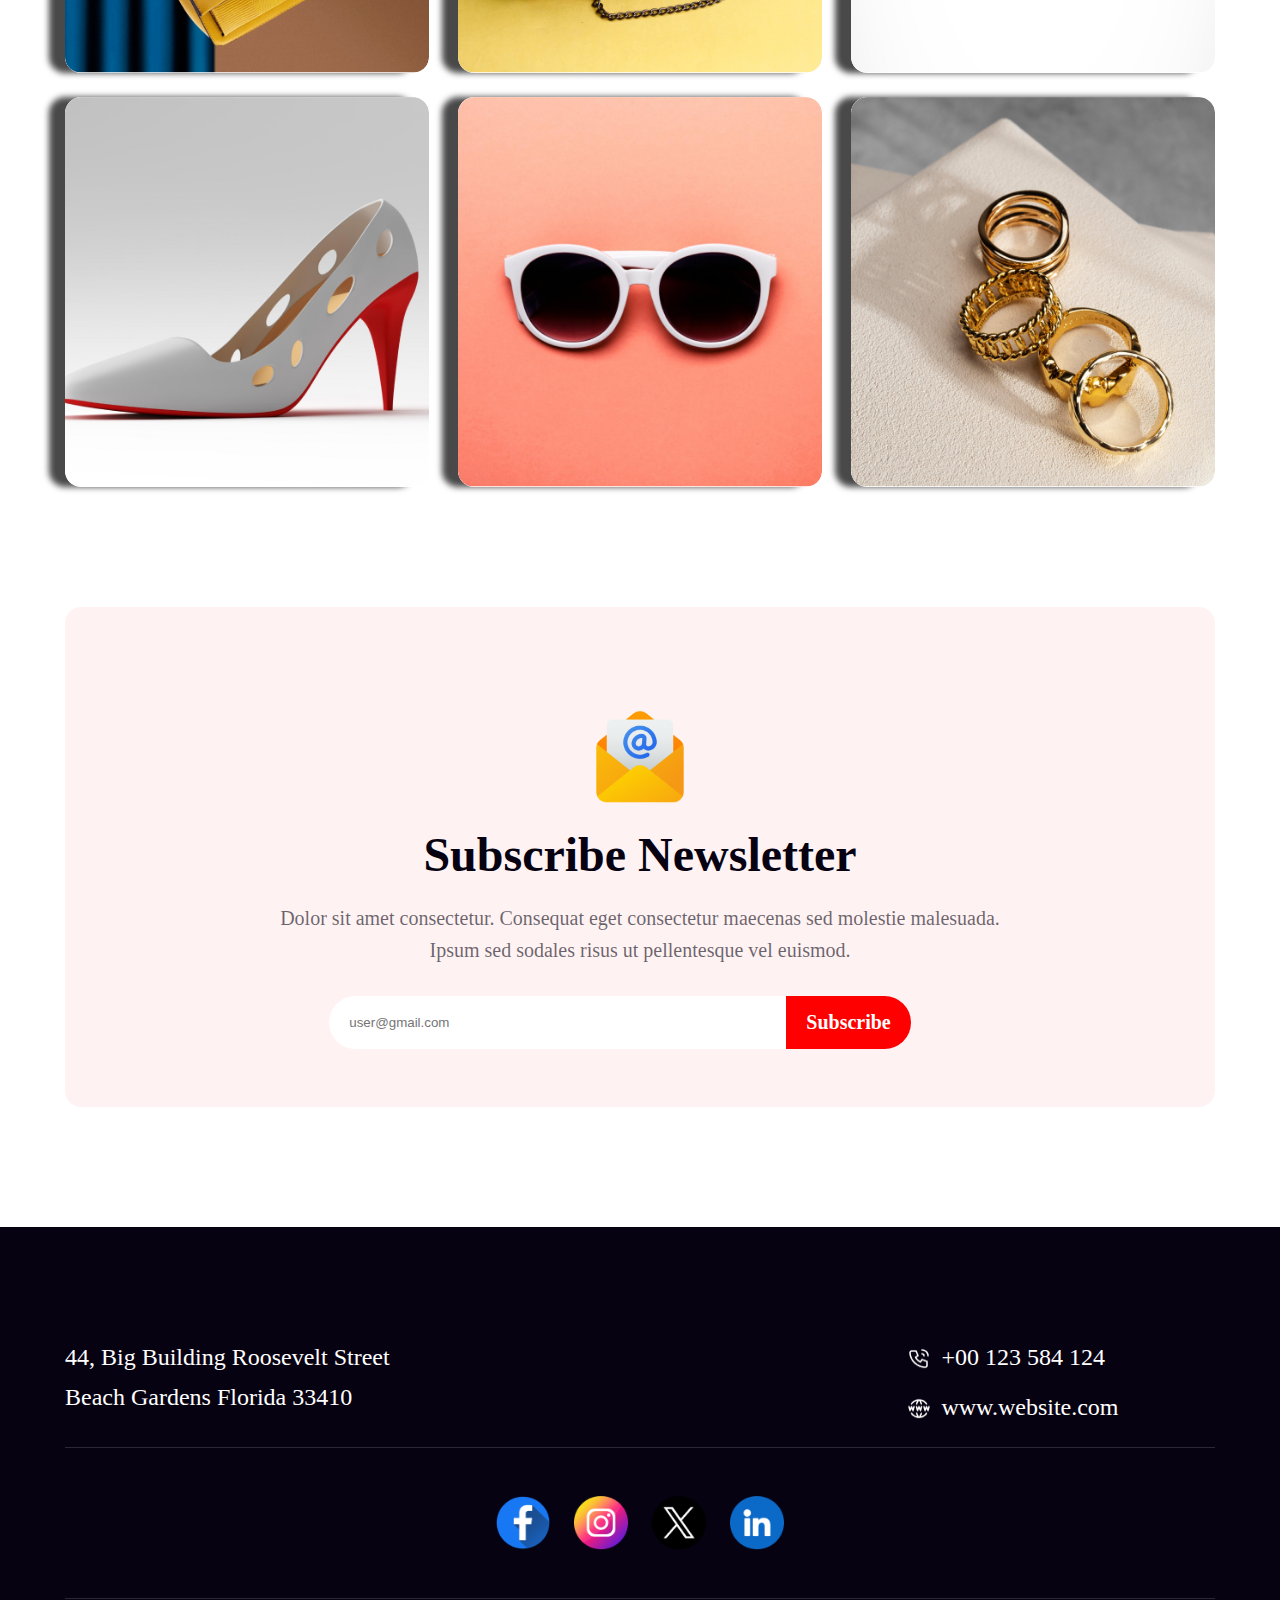
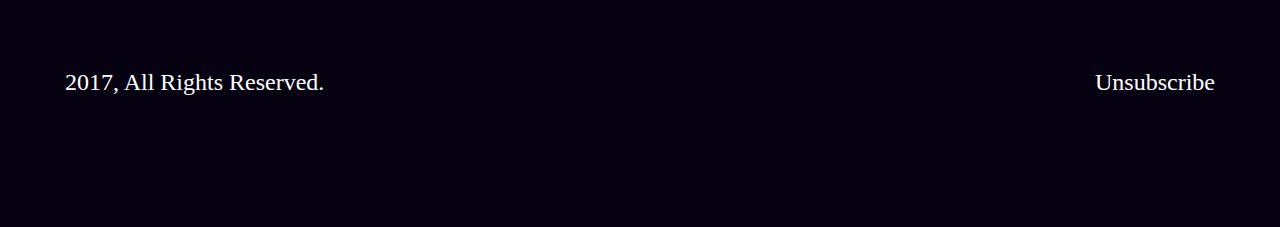
==== commit df3ea81f: "hover effect" ====
--- a/index.html
+++ b/index.html
@@ -148,38 +148,50 @@
       <section class="sectionEight">
         <div class="sectionEight-container">
           <div class="sectionEight-box-one">
-            <img
-              src="images/Rectangle 3.png"
-              alt=""
-              class="sectionEight-box-one-img-one"
-            />
-            <img
-              src="images/Rectangle 4.png"
-              alt=""
-              class="sectionEight-box-one-img-one"
-            />
-            <img
-              src="images/Rectangle 5.png"
-              alt=""
-              class="sectionEight-box-one-img-one"
-            />
+            <div class="parents">
+              <img
+                src="images/Rectangle 3.png"
+                alt=""
+                class="sectionEight-box-one-img-one"
+              />
+            </div>
+            <div class="parents">
+              <img
+                src="images/Rectangle 4.png"
+                alt=""
+                class="sectionEight-box-one-img-one"
+              />
+            </div>
+            <div class="parents">
+              <img
+                src="images/Rectangle 5.png"
+                alt=""
+                class="sectionEight-box-one-img-one"
+              />
+            </div>
           </div>
           <div class="sectionEight-box-two">
-            <img
-              src="images/Rectangle 6.png"
-              alt=""
-              class="sectionEight-box-two-img-two"
-            />
-            <img
-              src="images/Rectangle 7.png"
-              alt=""
-              class="sectionEight-box-two-img-two"
-            />
-            <img
-              src="images/Rectangle 8.png"
-              alt=""
-              class="sectionEight-box-two-img-two"
-            />
+           <div class="effect">
+            <img
+            src="images/Rectangle 6.png"
+            alt=""
+            class="sectionEight-box-two-img-two"
+          />
+           </div>
+           <div class="effect">
+            <img
+            src="images/Rectangle 7.png"
+            alt=""
+            class="sectionEight-box-two-img-two"
+          />
+           </div>
+           <div class="effect">
+            <img
+            src="images/Rectangle 8.png"
+            alt=""
+            class="sectionEight-box-two-img-two"
+          />
+           </div>
           </div>
         </div>
       </section>
--- a/styles/ahsan.css
+++ b/styles/ahsan.css
@@ -4,7 +4,7 @@
 }
 .banner {
   max-width: 1150px;
-  height: 100vh;
+  height: 91vh;
   border-radius: 16px;
   background: linear-gradient(180deg, #070211 0%, rgba(7, 2, 17, 0) 100%),
     url("../images/Banner\ Image.png");
@@ -25,7 +25,7 @@
   line-height: normal;
   position: absolute;
   margin-left: 470px;
-  margin-top: 180px;
+  margin-top: 150px;
 }
 .banner-title-two {
   color: #fff;
@@ -35,7 +35,7 @@
   font-style: normal;
   font-weight: 700;
   line-height: 95px; /* 131.944% */
-  margin-top: 220px;
+  margin-top: 190px;
   margin-left: 330px;
   position: absolute;
 }
@@ -104,7 +104,6 @@
   color: rgba(255, 255, 255, 0.8);
   font-family: Inter;
   font-size: 17px;
-
   font-weight: 300;
   line-height: 30px; /* 166.667% */
 }
@@ -113,9 +112,7 @@
   text-align: center;
   font-family: Inter;
   font-size: 18px;
-
   font-weight: 600;
-
   text-transform: uppercase;
   background-color: rgb(72, 65, 65);
   margin-top: 40px;
@@ -137,7 +134,6 @@
 .sectionThree {
   max-width: 1150px;
   height: 400px;
-
   margin: 0 auto;
   margin-top: 120px;
 }
@@ -146,7 +142,6 @@
   color: #070211;
   font-family: Inter;
   font-size: 32px;
-
   font-weight: 600;
   line-height: 56px;
   text-transform: capitalize;
@@ -167,18 +162,23 @@
 }
 .sectionThree-btn {
   color: #fff;
-
-  font-family: Inter;
-  font-size: 20px;
-
+  font-family: Inter;
+  font-size: 20px;
   font-weight: 700;
-
   text-transform: uppercase;
   background-color: #f00;
   padding: 10px 15px;
   cursor: pointer;
   border-radius: 7px;
   border: 0;
+  transition: all 0.3s ease-in;
+}
+.sectionThree-btn:hover {
+  background-color: white;
+  color: #f00;
+  padding-left: 20px;
+  padding-right: 20px;
+  border: 1px solid #f00;
 }
 
 .sectionFour-Img {
@@ -373,7 +373,27 @@
   width: 364px;
   height: 390px;
   border-radius: 16px;
-}
+  transition: all 1.1s;
+  
+
+}
+.parents {
+  overflow: hidden;
+  position: relative;
+  box-shadow: 
+               -1em 0 0.4em rgb(74, 73, 73);
+  border-radius: 16px;
+  height: 390px;
+}
+.parents:hover .sectionEight-box-one-img-one {
+  transform: scale(1.2);
+}
+
+/* .sectionEight-box-one-img-one:hover{
+  background: red;
+  transform: scale(1.2);
+  
+} */
 .sectionEight-box-two {
   display: flex;
   justify-content: space-between;
@@ -382,6 +402,18 @@
   width: 364px;
   height: 390px;
   border-radius: 16px;
+  transition: all 1.1s;
+}
+.effect {
+  overflow: hidden;
+  position: relative;
+  box-shadow: 
+  -1em 0 0.4em rgb(74, 73, 73);
+  border-radius: 16px;
+  height:390px ;
+}
+.effect:hover .sectionEight-box-two-img-two {
+  transform: scale(1.2);
 }
 .sectionNine-container {
   max-width: 1150px;
@@ -446,6 +478,13 @@
   text-transform: capitalize;
   border: none;
   cursor: pointer;
+  transition: all 0.7s ease-out;
+}
+.sectionNine-btn:hover{
+  background: #fff;
+  color: #f00;
+  border-left:1.2px solid black ;
+ 
 }
 .footerSection {
   height: 600px;
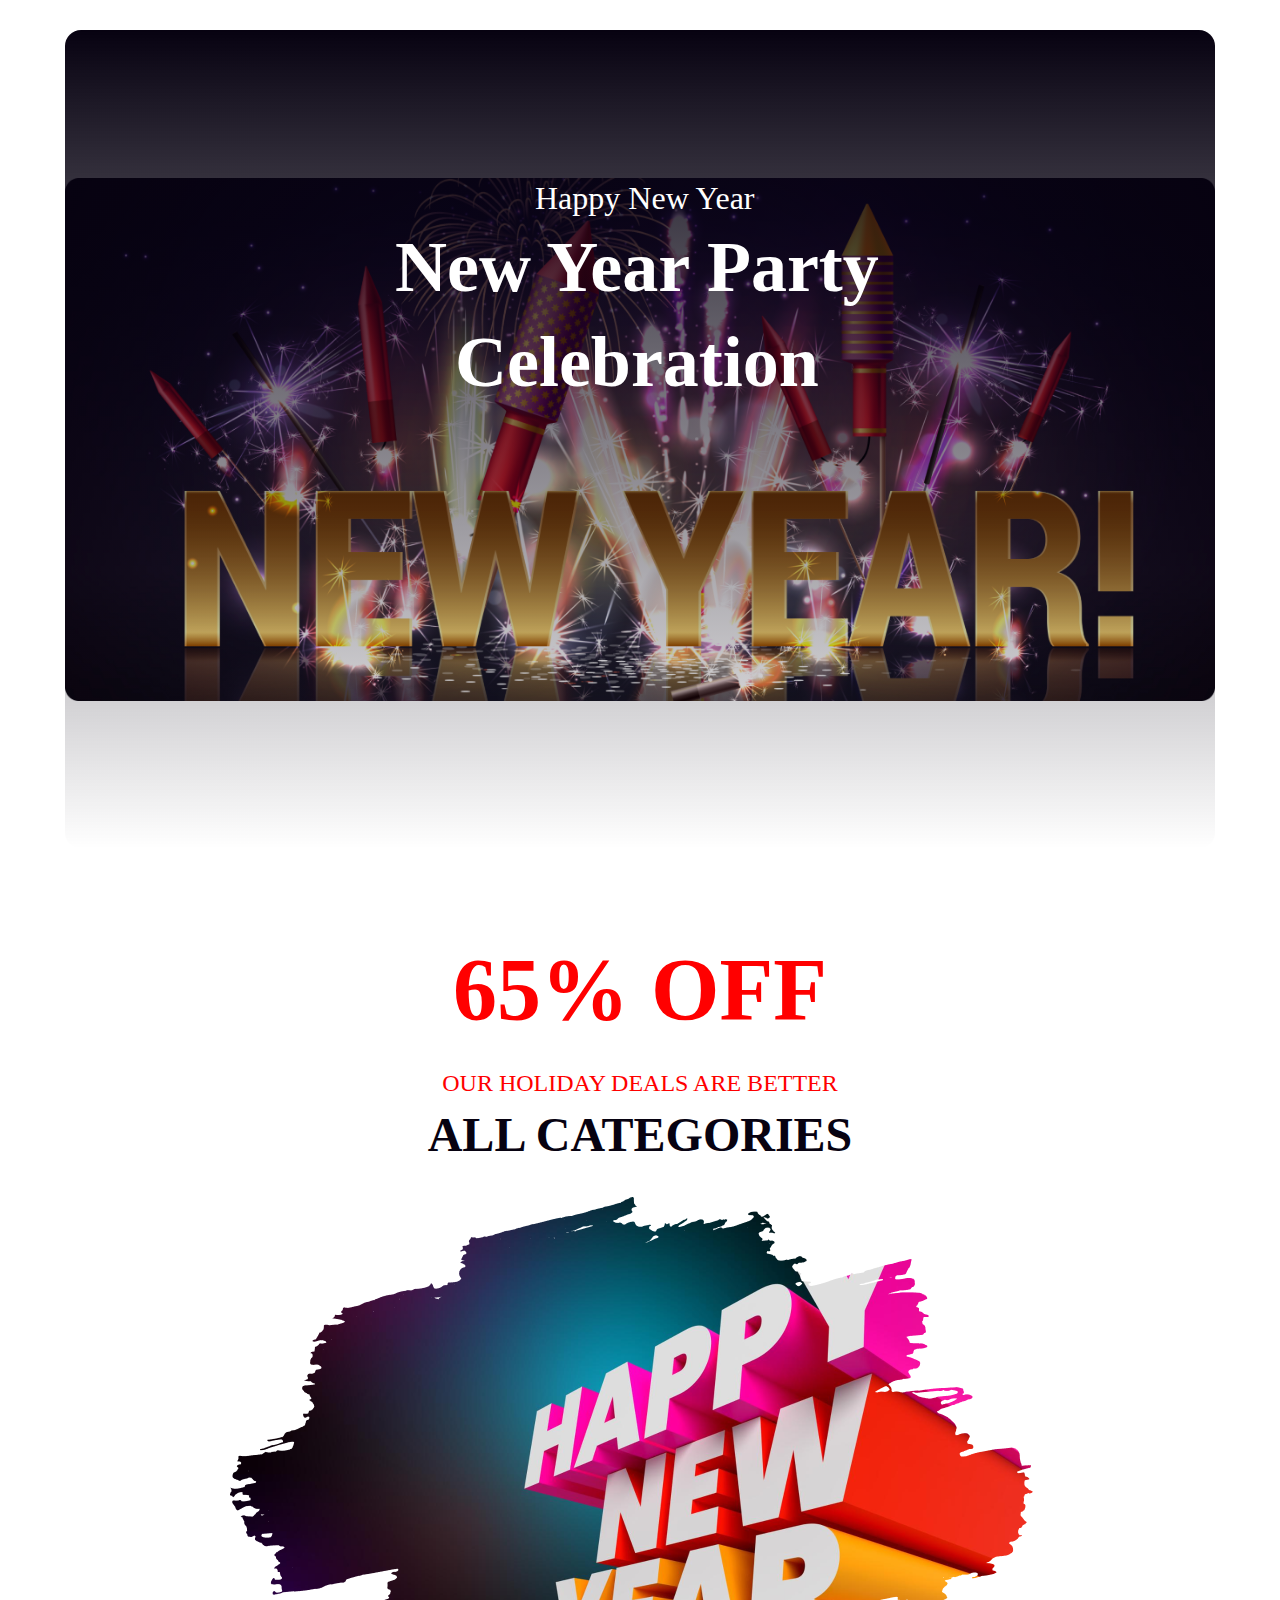
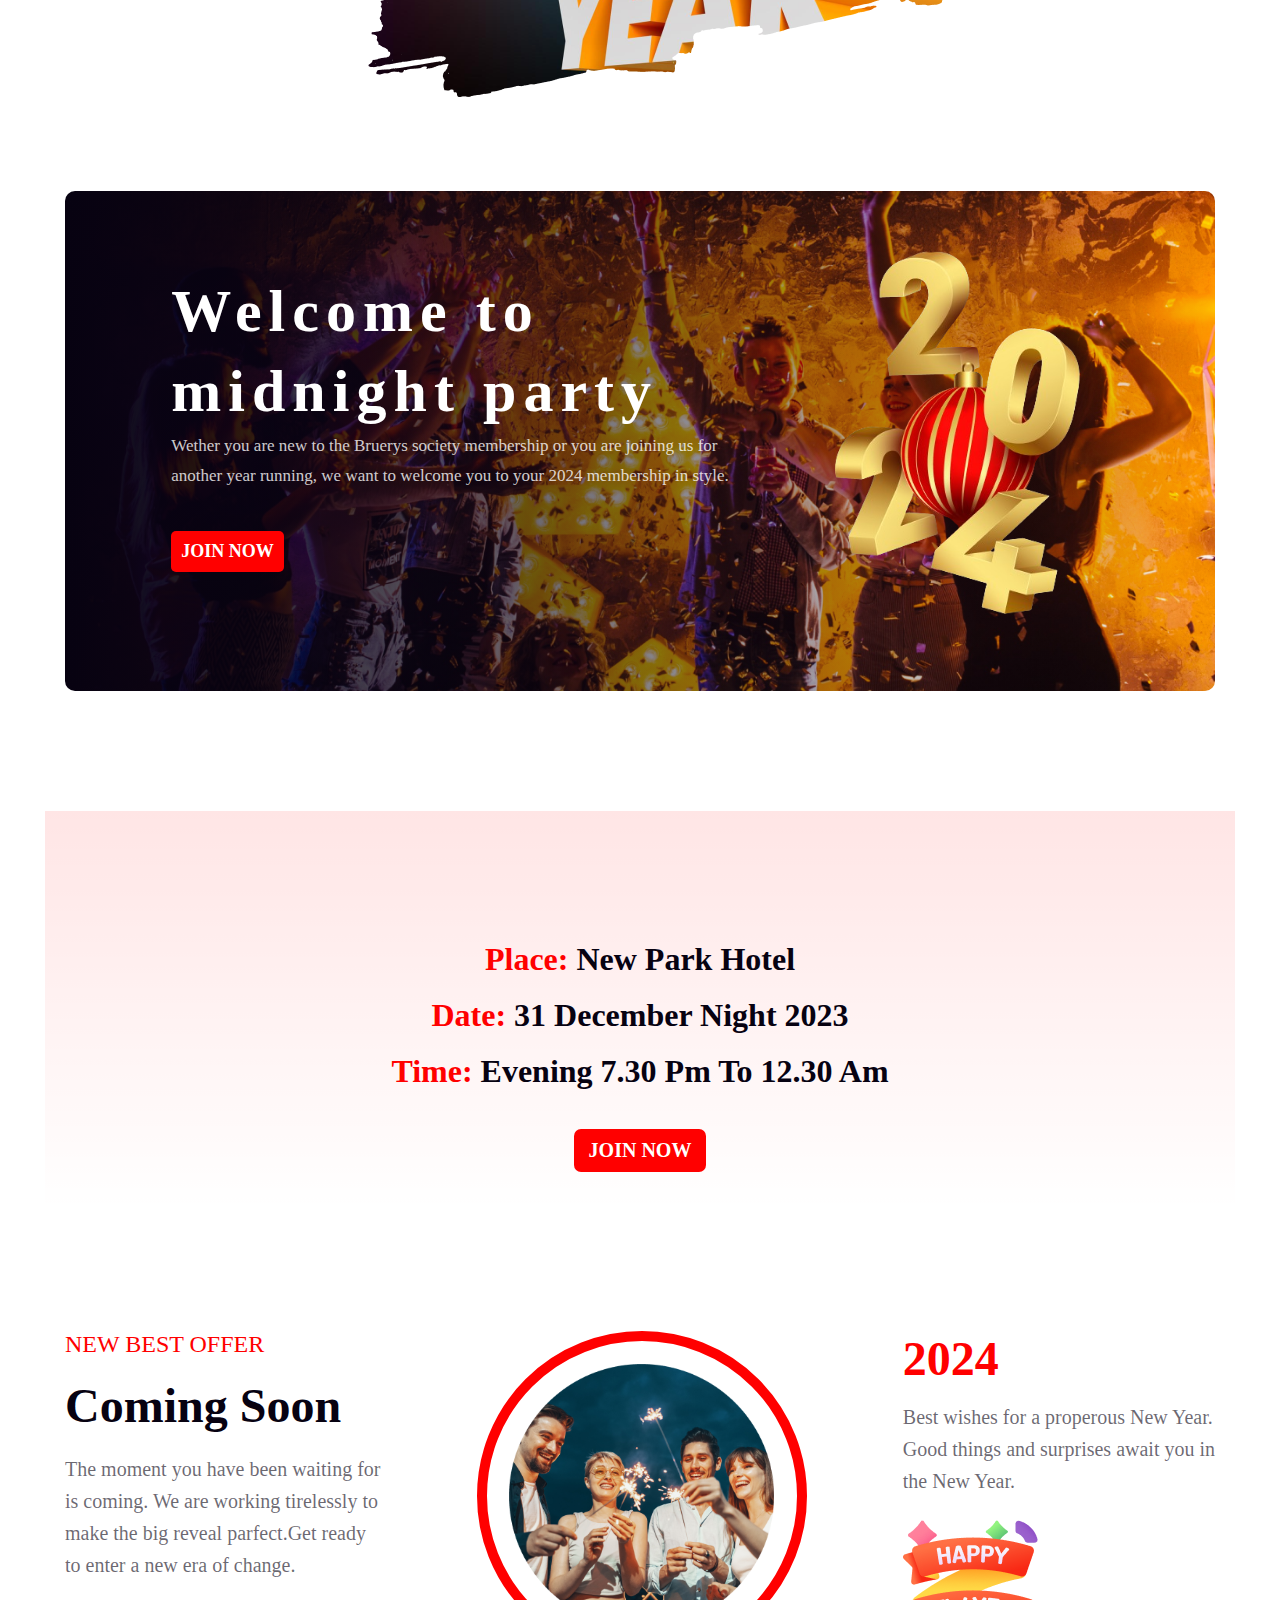
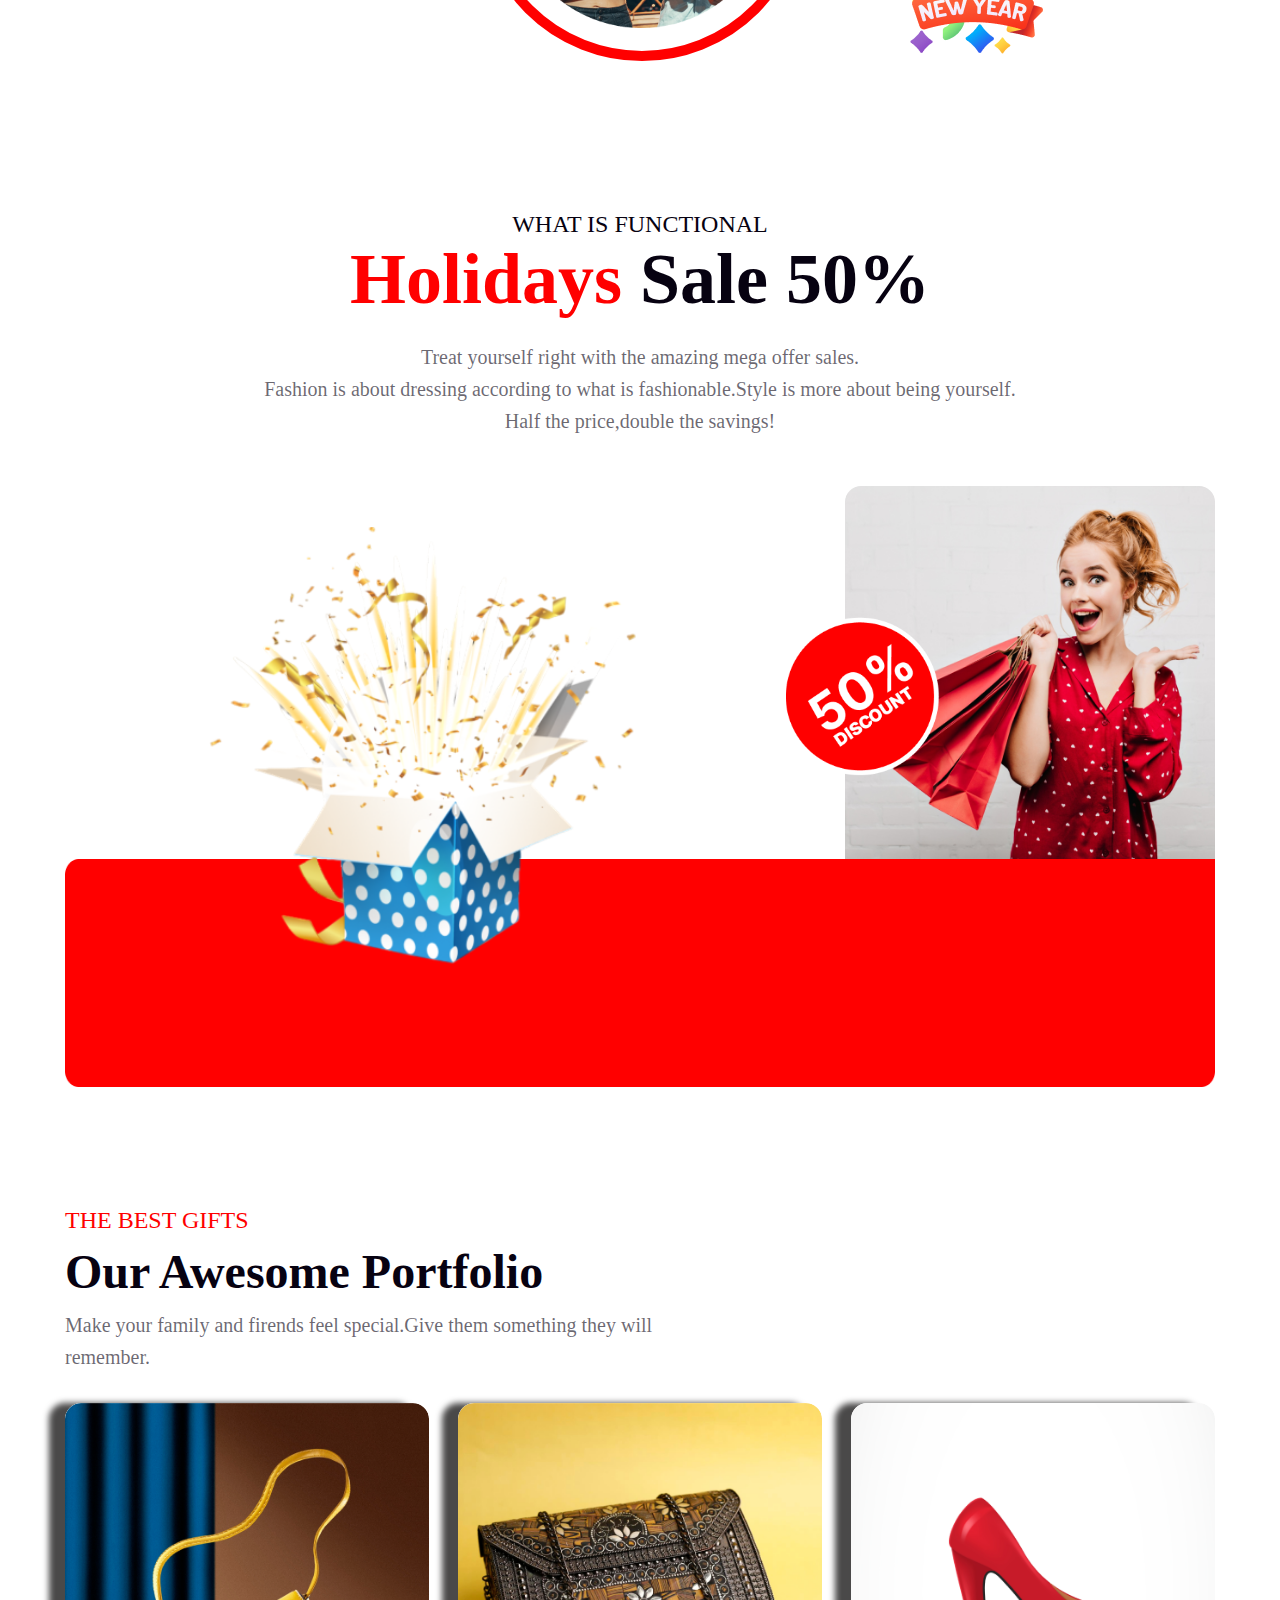
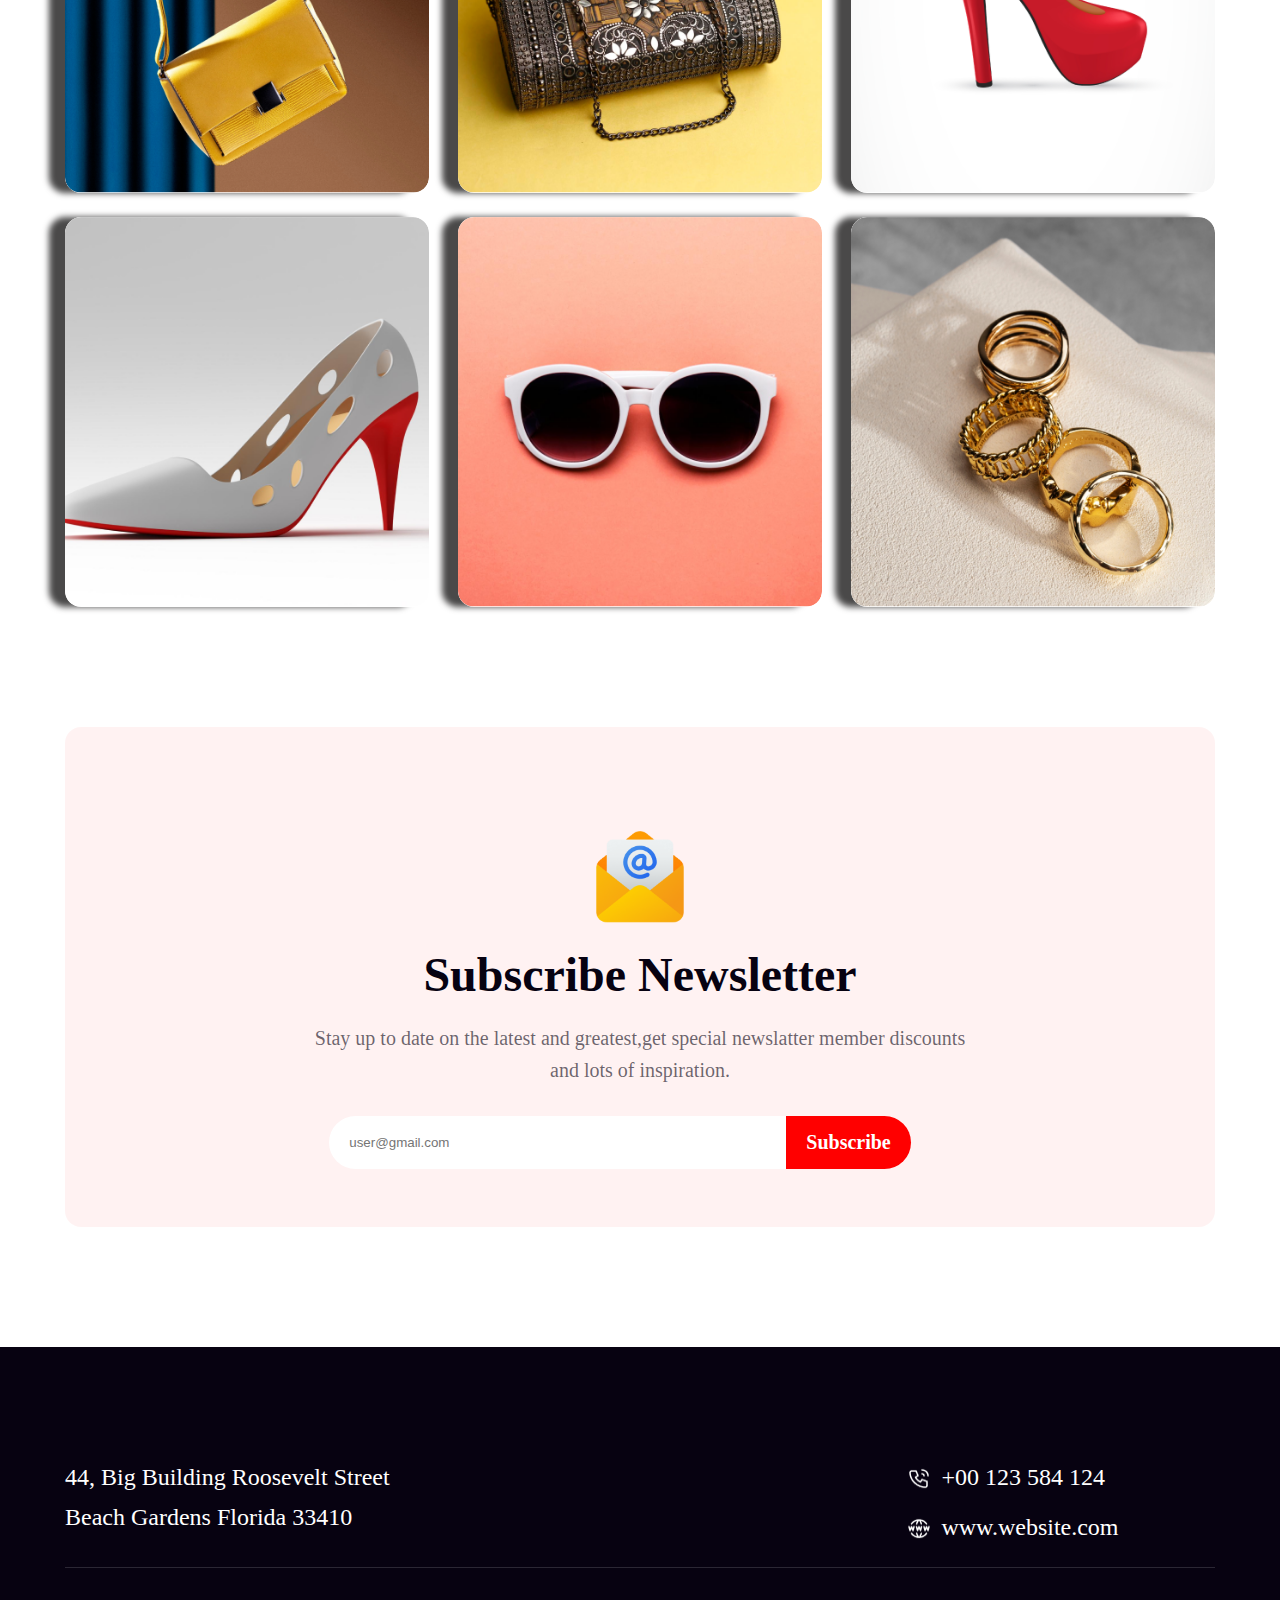
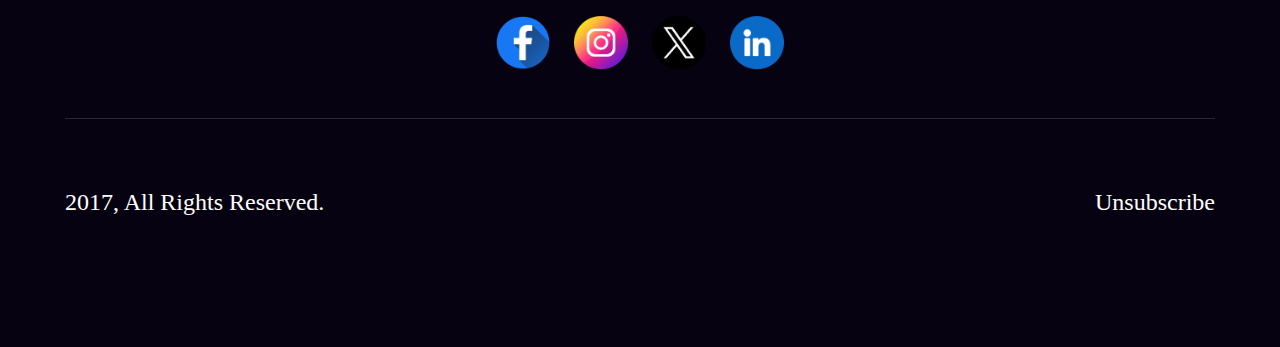
==== commit 0a931bd0: "text change" ====
--- a/index.html
+++ b/index.html
@@ -37,9 +37,10 @@
               midnight party
             </p>
             <p class="sectionTwo-title-two">
-              Dolor sit amet consectetur. Consequat eget consectetur maecenas
-              sed molestie <br />
-              malesuada. Ipsum sed sodales risus ut pellentesque vel euismod.
+              Wether you are new to the Bruerys society membership or you are
+              joining us for <br />
+              another year running, we want to welcome you to your 2024
+              membership in style.
             </p>
             <button class="sectionTwo-btn">Join Now</button>
           </div>
@@ -49,14 +50,16 @@
         </div>
       </section>
       <section class="sectionThree">
-        <p class="sectionThree-title">
-          <span class="sectionThree-title-color">Place:</span> New Park Hotel
-          <br />
-          <span class="sectionThree-title-color">Date:</span> 31 December Night
-          2023 <br />
-          <span class="sectionThree-title-color">Time:</span> Evening 7.30 pm to
-          12.30 am
-        </p>
+        <div class="sectionThree-title-div">
+          <p class="sectionThree-title">
+            <span class="sectionThree-title-color">Place:</span> New Park Hotel
+            <br />
+            <span class="sectionThree-title-color">Date:</span> 31 December
+            Night 2023 <br />
+            <span class="sectionThree-title-color">Time:</span> Evening 7.30 pm
+            to 12.30 am
+          </p>
+        </div>
 
         <div class="sectinThree-btn-div">
           <button class="sectionThree-btn">Join Now</button>
@@ -68,10 +71,10 @@
             <p class="sectionFour-pOne">NEW BEST OFFER</p>
             <p class="sectionFour-pTwo">Coming Soon</p>
             <small class="sectionFour-smallOne">
-              Dolor sit amet consectetur. Consequat <br />
-              eget consectetur maecenas sed molestie <br />malesuada. Ipsum sed
-              sodales risus ut <br />
-              pellentesque vel euismod.
+              The moment you have been waiting for <br />
+              is coming. We are working tirelessly to <br />make the big reveal
+              parfect.Get ready <br />
+              to enter a new era of change.
             </small>
           </div>
           <div class="sectionFour-Img-border">
@@ -80,8 +83,9 @@
           <div class="sectionFour-title-two">
             <p class="sectionFour-right-title-one">2024</p>
             <small class="sectionFour-smallTwo">
-              Dolor sit amet consectetur<br />. Consequat eget consectetur<br />
-              maecenas sed.
+              Best wishes for a properous New Year.<br />Good things and
+              surprises await you in<br />
+              the New Year.
             </small>
 
             <div class="sectionFour-ImgTwo-div">
@@ -101,11 +105,11 @@
             <span class="sectioinFive-spanOne">Holidays</span> Sale 50%
           </p>
           <p class="sectionFive-title-three">
-            Dolor sit amet consectetur. Consequat eget consectetur maecenas sed
+            Treat yourself right with the amazing mega offer sales.
             <br />
-            molestie malesuada. Ipsum sed sodales risus ut pellentesque vel
-            euismod. Eleifend nunc purus quam id<br />
-            fermentum amet amet sit consectetur.
+            Fashion is about dressing according to what is fashionable.Style is
+            more about being yourself.<br />
+            Half the price,double the savings!
           </p>
         </div>
       </section>
@@ -139,9 +143,9 @@
           <p class="sectionSeven-title-one">THE BEST GIFTS</p>
           <p class="sectionSeven-title-two">Our Awesome Portfolio</p>
           <p class="sectionSeven-title-three">
-            Dolor sit amet consectetur. Consequat eget consectetur maecenas sed
-            molestie malesuada.<br />
-            Ipsum sed sodales risus ut pellentesque vel euismod.
+            Make your family and firends feel special.Give them something they
+            will<br />
+            remember.
           </p>
         </div>
       </section>
@@ -171,27 +175,27 @@
             </div>
           </div>
           <div class="sectionEight-box-two">
-           <div class="effect">
-            <img
-            src="images/Rectangle 6.png"
-            alt=""
-            class="sectionEight-box-two-img-two"
-          />
-           </div>
-           <div class="effect">
-            <img
-            src="images/Rectangle 7.png"
-            alt=""
-            class="sectionEight-box-two-img-two"
-          />
-           </div>
-           <div class="effect">
-            <img
-            src="images/Rectangle 8.png"
-            alt=""
-            class="sectionEight-box-two-img-two"
-          />
-           </div>
+            <div class="effect">
+              <img
+                src="images/Rectangle 6.png"
+                alt=""
+                class="sectionEight-box-two-img-two"
+              />
+            </div>
+            <div class="effect">
+              <img
+                src="images/Rectangle 7.png"
+                alt=""
+                class="sectionEight-box-two-img-two"
+              />
+            </div>
+            <div class="effect">
+              <img
+                src="images/Rectangle 8.png"
+                alt=""
+                class="sectionEight-box-two-img-two"
+              />
+            </div>
           </div>
         </div>
       </section>
@@ -206,9 +210,9 @@
           </div>
           <p class="sectionNine-title-one">Subscribe Newsletter</p>
           <p class="sectionNine-title-two">
-            Dolor sit amet consectetur. Consequat eget consectetur maecenas sed
-            molestie malesuada.<br />
-            Ipsum sed sodales risus ut<ut /> pellentesque vel euismod.
+            Stay up to date on the latest and greatest,get special newslatter
+            member discounts<br />
+            and lots of inspiration.
           </p>
           <div class="sectionNine-container-two">
             <input
--- a/styles/ahsan.css
+++ b/styles/ahsan.css
@@ -13,7 +13,6 @@
   background-position: center;
   background-repeat: no-repeat;
   background-size: contain;
-  
 }
 .banner-title-one {
   color: #fff;
@@ -114,11 +113,18 @@
   font-size: 18px;
   font-weight: 600;
   text-transform: uppercase;
-  background-color: rgb(72, 65, 65);
+  background-color: #f00;
   margin-top: 40px;
   padding: 10px;
   cursor: pointer;
-  /* border-radius: 10px; */
+  border: none;
+  border-radius: 5px;
+  transition: all 0.5s ease-out;
+}
+.sectionTwo-btn:hover {
+  background: white;
+  color: #f00;
+  /* border: 1px solid #f00; */
 }
 .sectionTwo-container {
   display: flex;
@@ -136,6 +142,20 @@
   height: 400px;
   margin: 0 auto;
   margin-top: 120px;
+  background: linear-gradient(
+    180deg,
+    rgba(255, 0, 0, 0.1) 0%,
+    rgba(255, 0, 0, 0) 100%
+  );
+
+  margin-bottom: 120px;
+  padding: 0 20px;
+}
+.sectionThree-title-div {
+  /* margin-top: 120px; */
+  /* border: 1px solid red; */
+  display: flex;
+  justify-content: center;
 }
 .sectionThree-title {
   text-align: center;
@@ -145,7 +165,7 @@
   font-weight: 600;
   line-height: 56px;
   text-transform: capitalize;
-  margin-top: 80px;
+  margin-top: 120px;
 }
 .sectionThree-title-color {
   color: #f00;
@@ -157,8 +177,9 @@
   text-transform: capitalize;
 }
 .sectinThree-btn-div {
-  margin-left: 550px;
-  margin-top: 20px;
+  display: flex;
+  justify-content: center;
+  margin-top: 30px;
 }
 .sectionThree-btn {
   color: #fff;
@@ -171,7 +192,7 @@
   cursor: pointer;
   border-radius: 7px;
   border: 0;
-  transition: all 0.3s ease-in;
+  transition: all 0.5s ease-out;
 }
 .sectionThree-btn:hover {
   background-color: white;
@@ -374,14 +395,11 @@
   height: 390px;
   border-radius: 16px;
   transition: all 1.1s;
-  
-
 }
 .parents {
   overflow: hidden;
   position: relative;
-  box-shadow: 
-               -1em 0 0.4em rgb(74, 73, 73);
+  box-shadow: -1em 0 0.4em rgb(74, 73, 73);
   border-radius: 16px;
   height: 390px;
 }
@@ -407,10 +425,9 @@
 .effect {
   overflow: hidden;
   position: relative;
-  box-shadow: 
-  -1em 0 0.4em rgb(74, 73, 73);
+  box-shadow: -1em 0 0.4em rgb(74, 73, 73);
   border-radius: 16px;
-  height:390px ;
+  height: 390px;
 }
 .effect:hover .sectionEight-box-two-img-two {
   transform: scale(1.2);
@@ -480,11 +497,10 @@
   cursor: pointer;
   transition: all 0.7s ease-out;
 }
-.sectionNine-btn:hover{
+.sectionNine-btn:hover {
   background: #fff;
   color: #f00;
-  border-left:1.2px solid black ;
- 
+  border-left: 1.2px solid black;
 }
 .footerSection {
   height: 600px;
